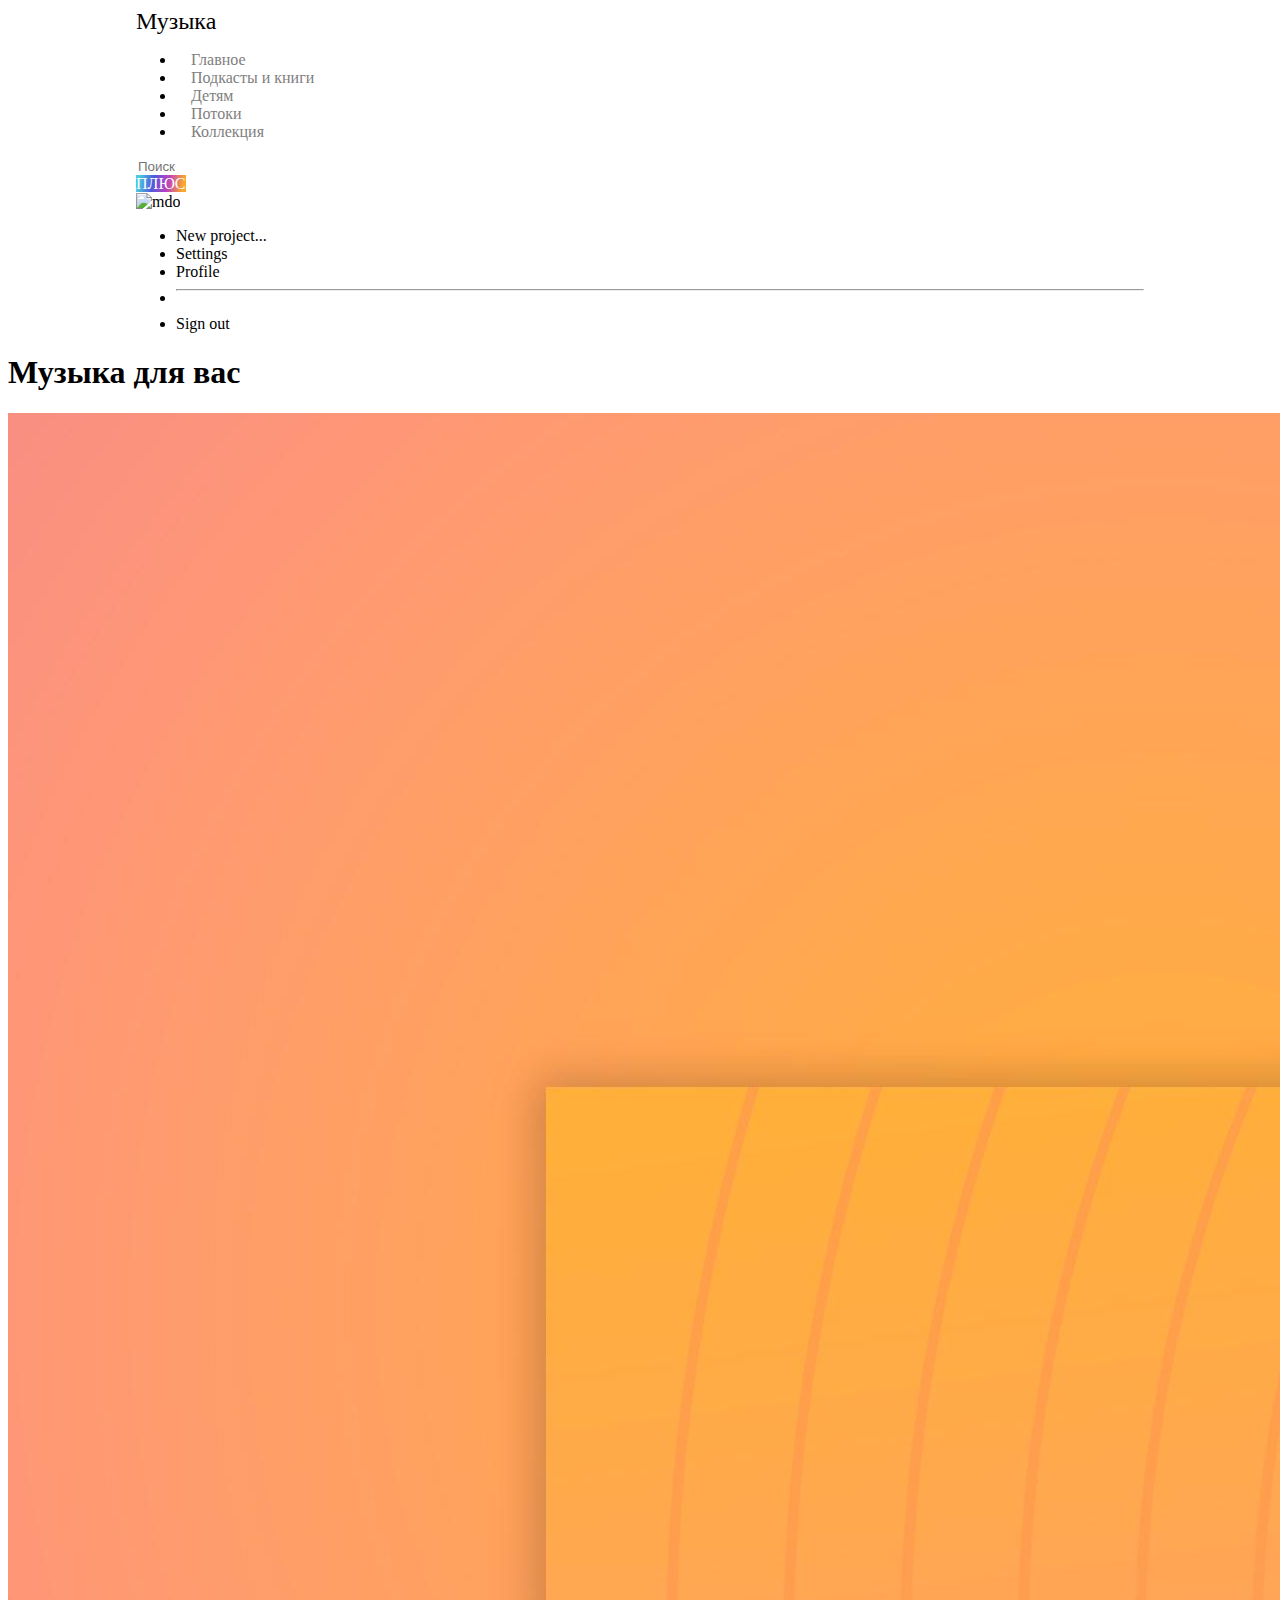
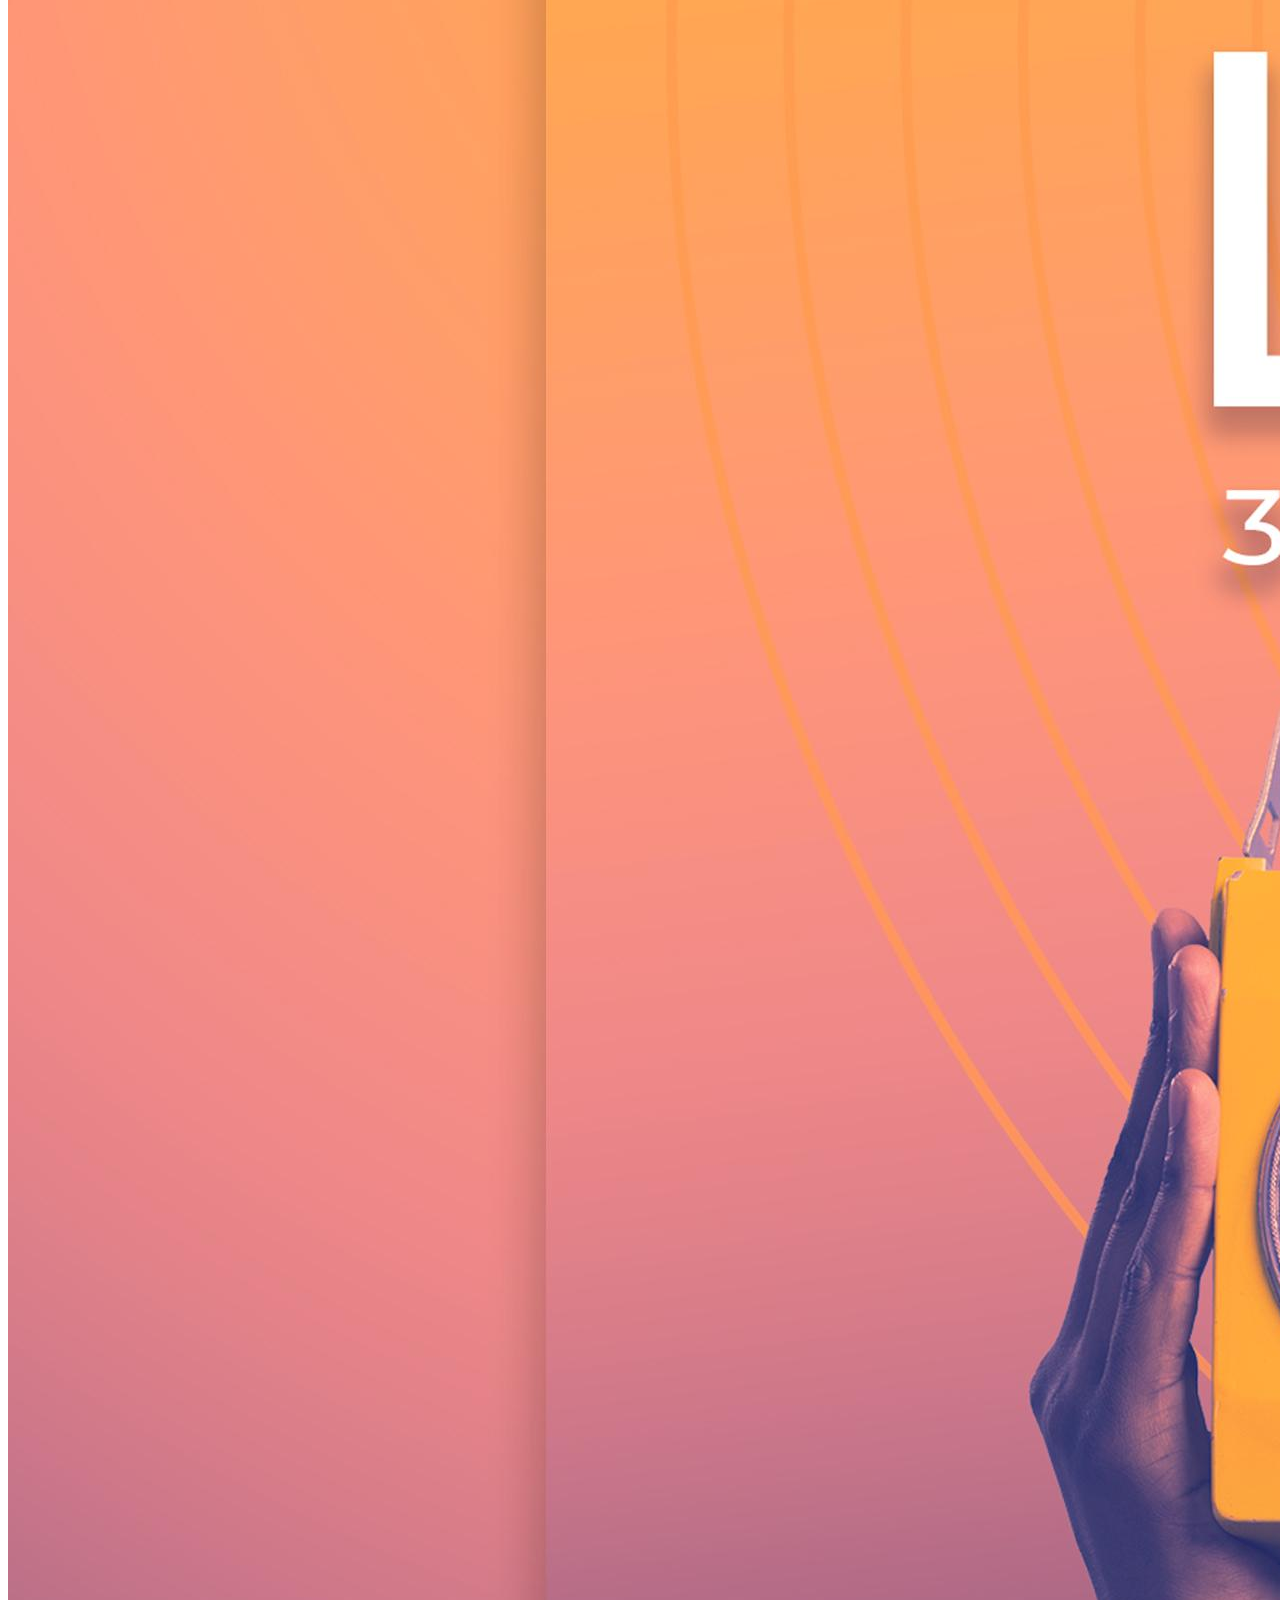
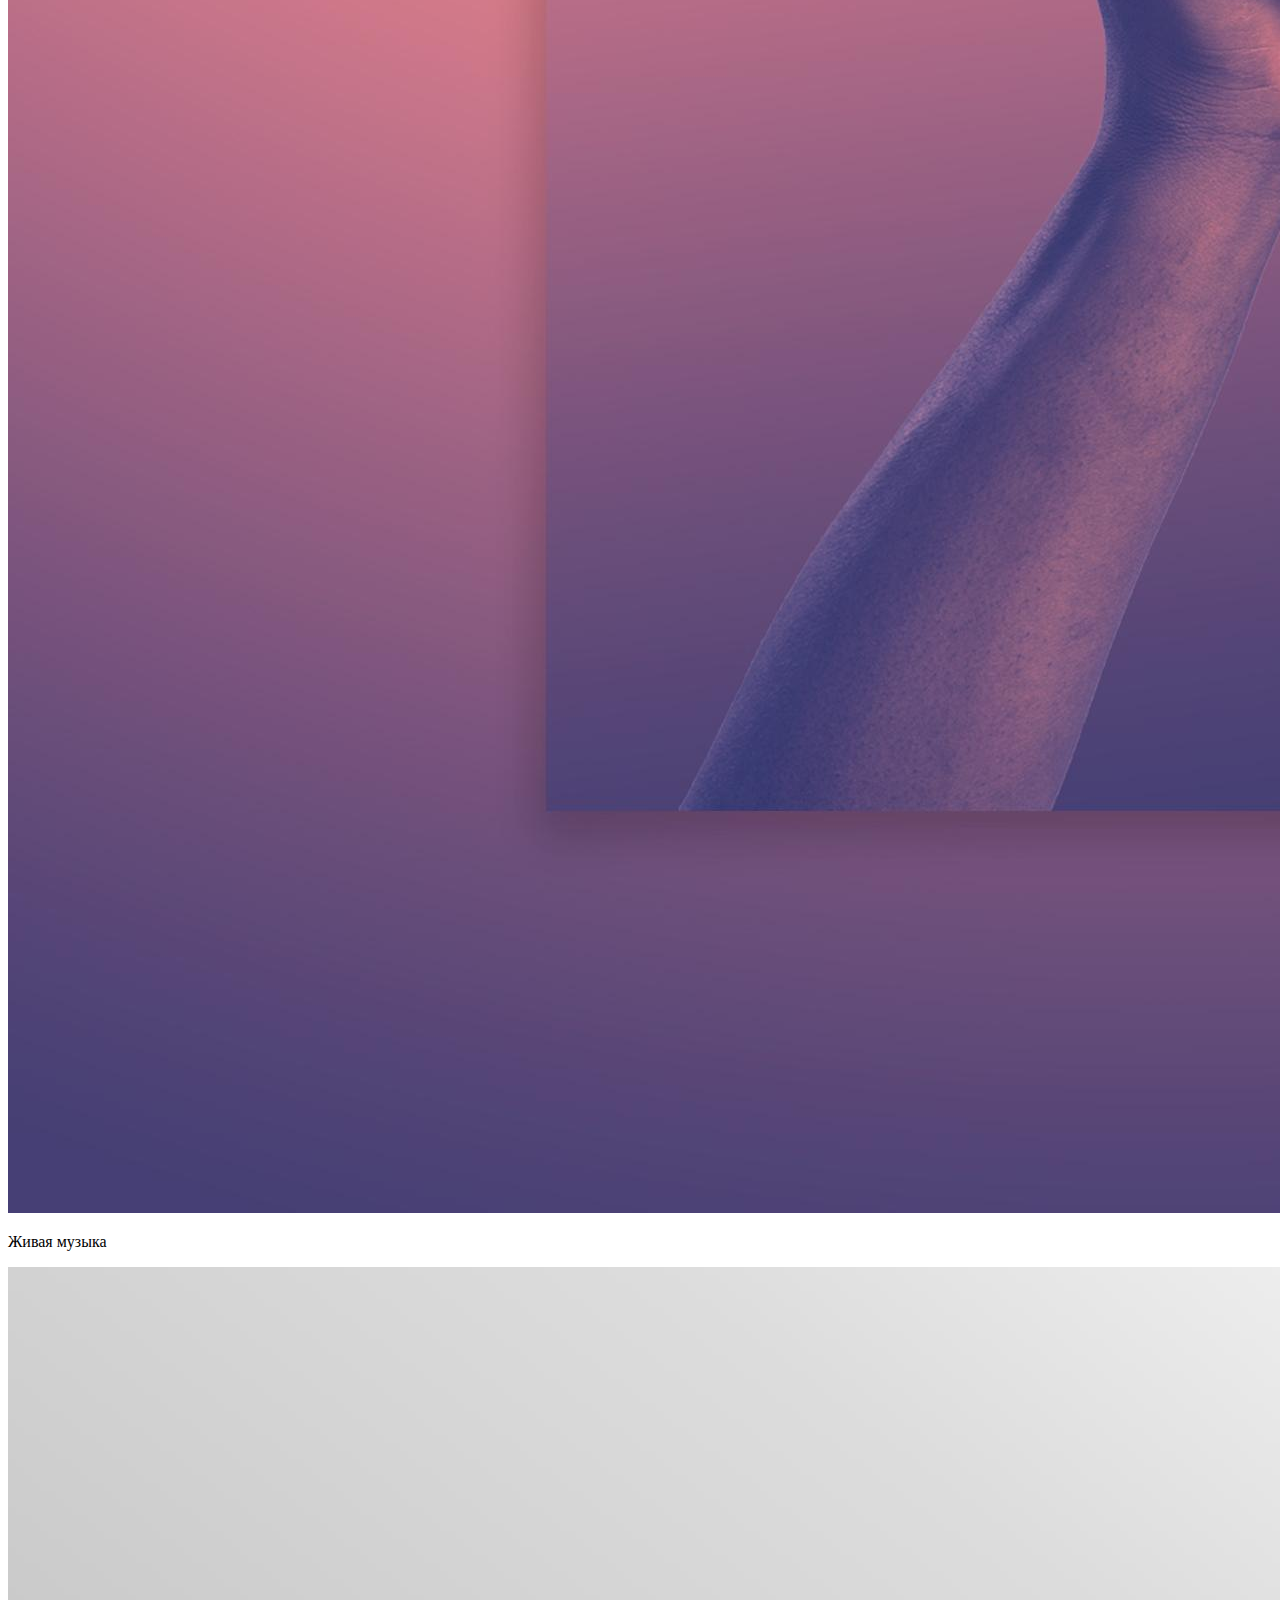
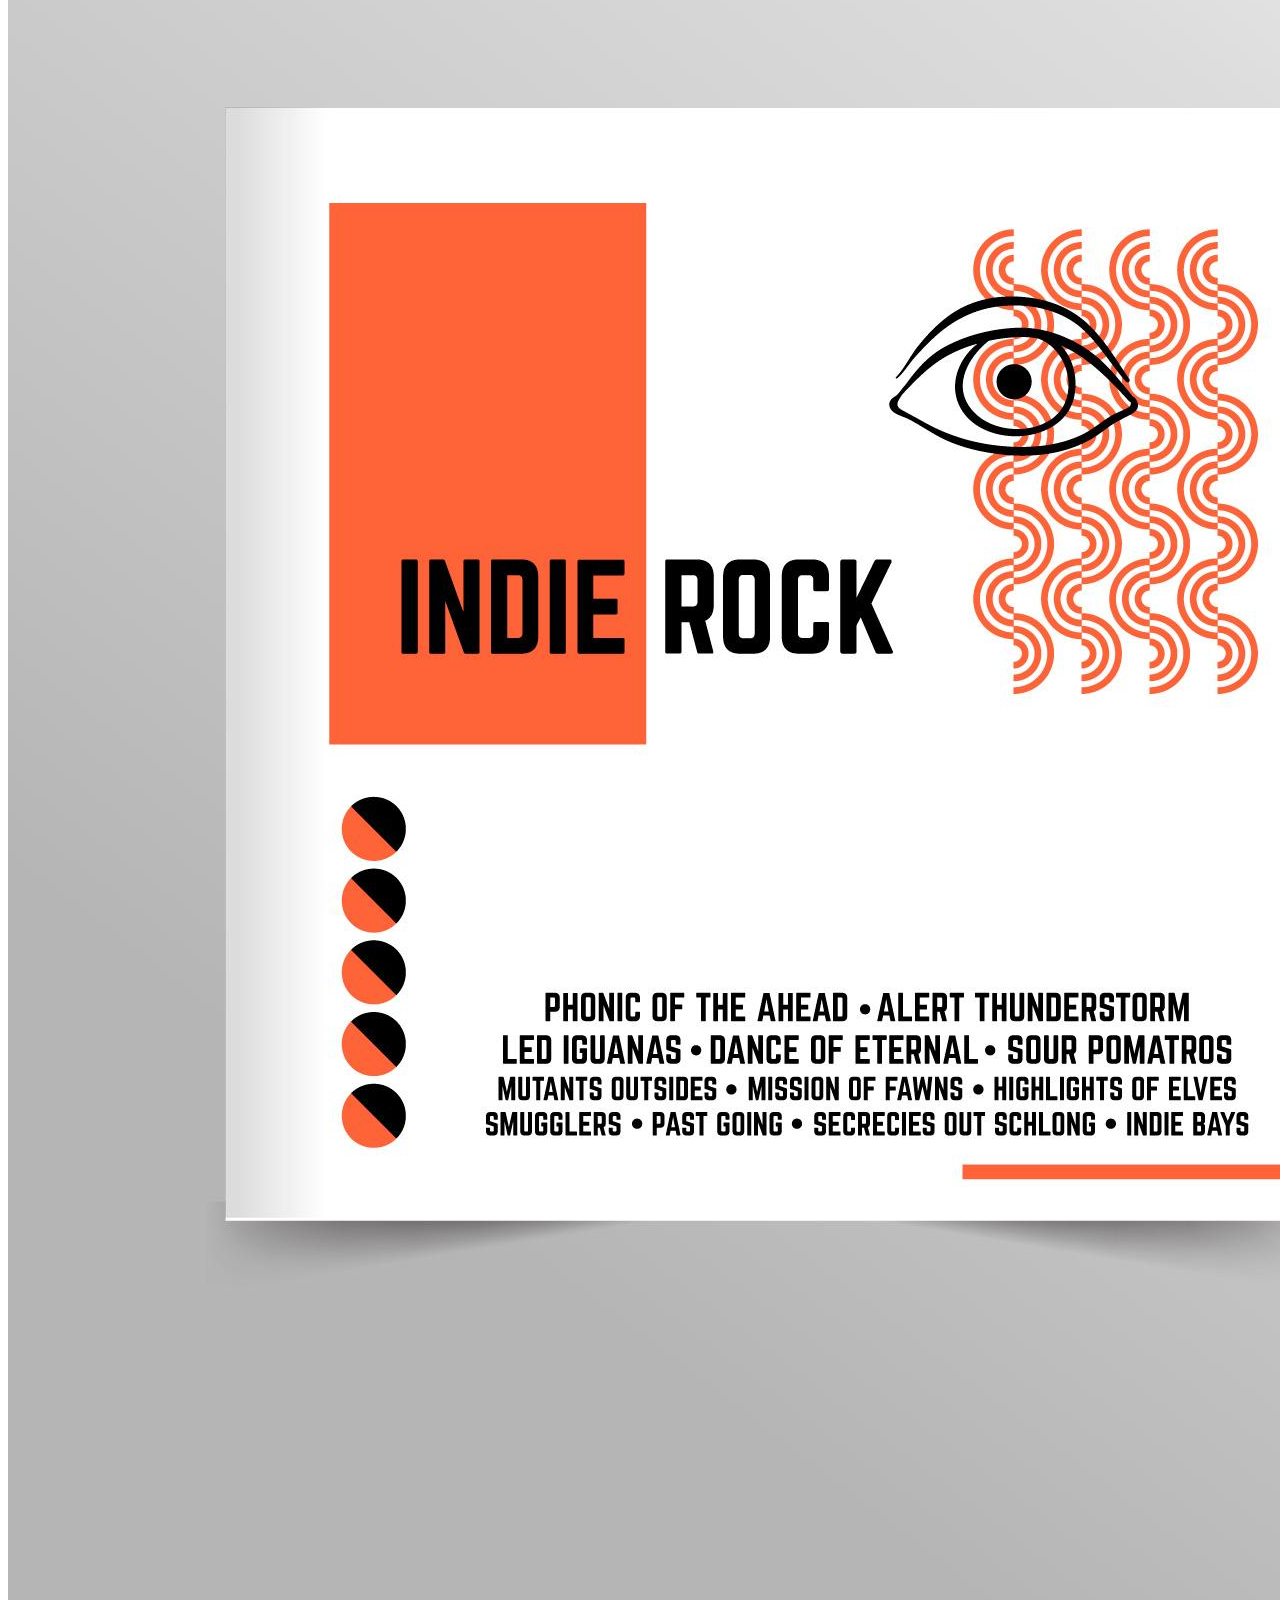
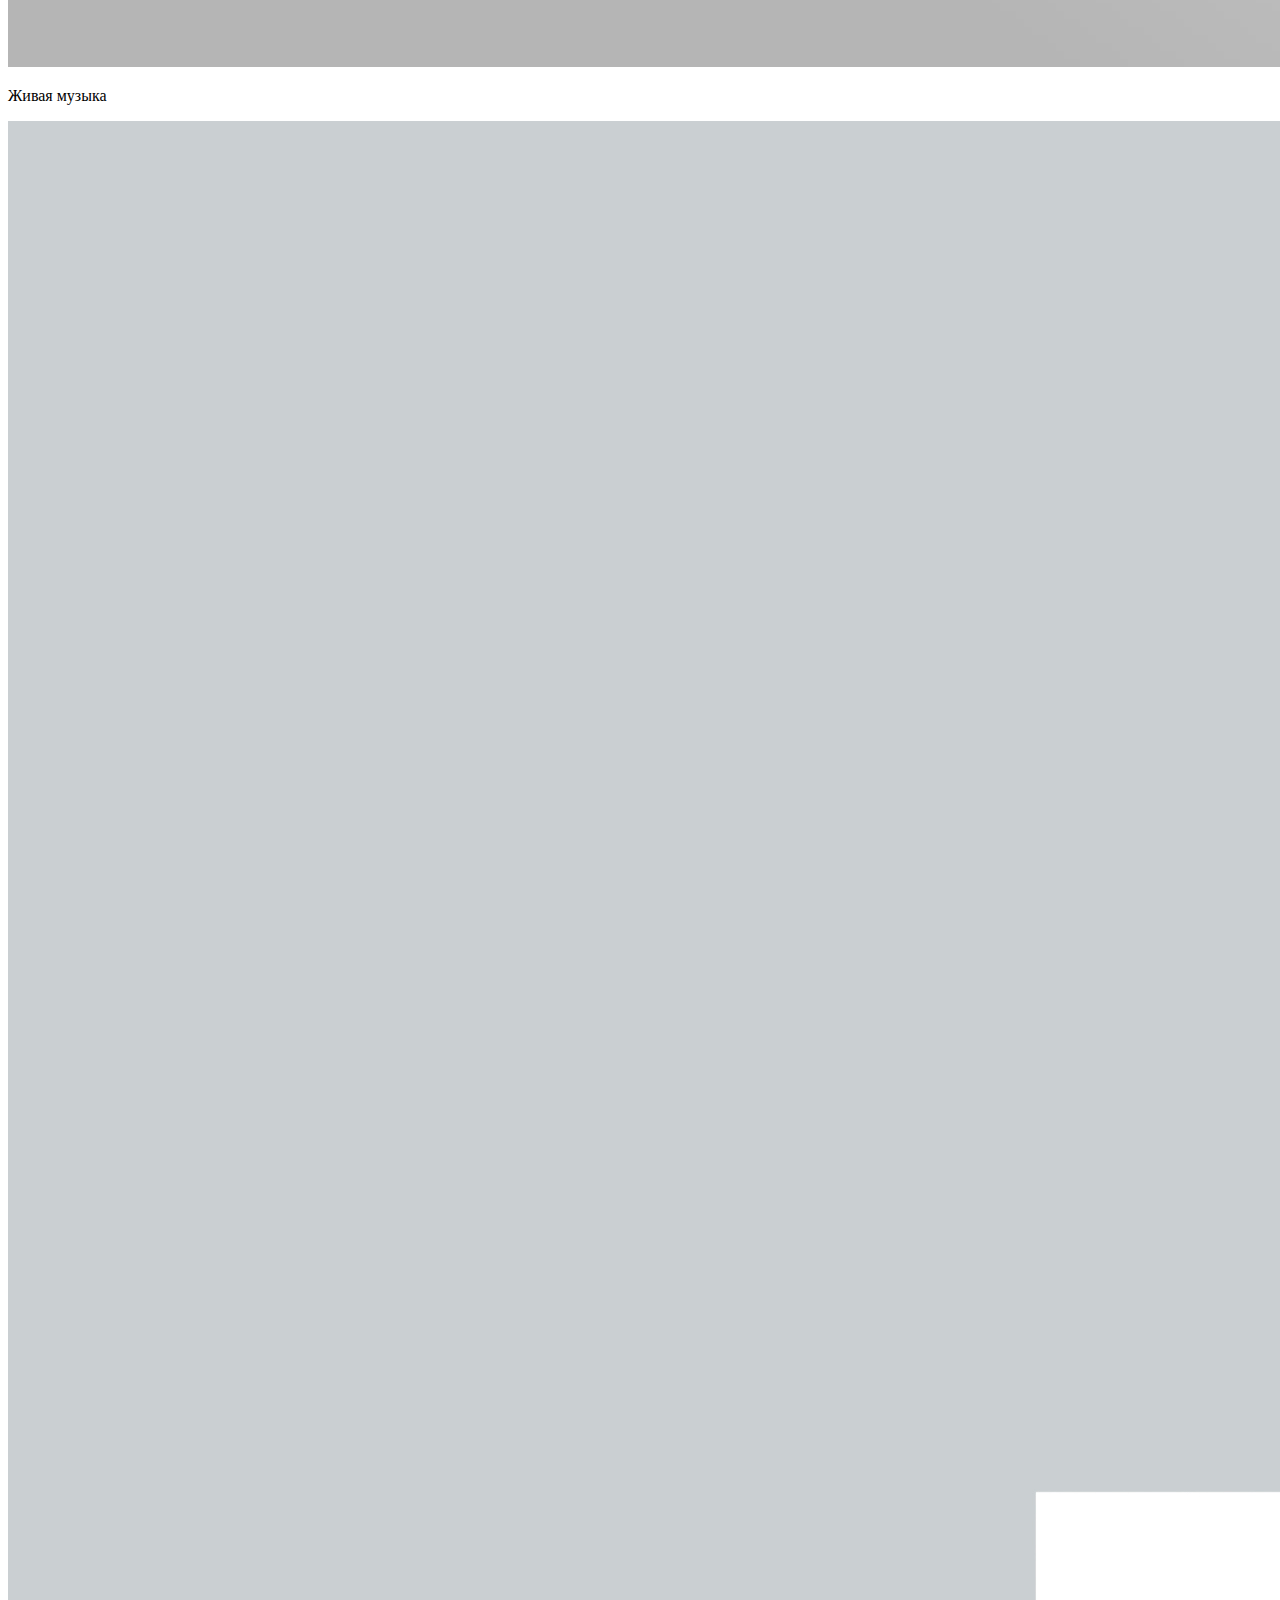
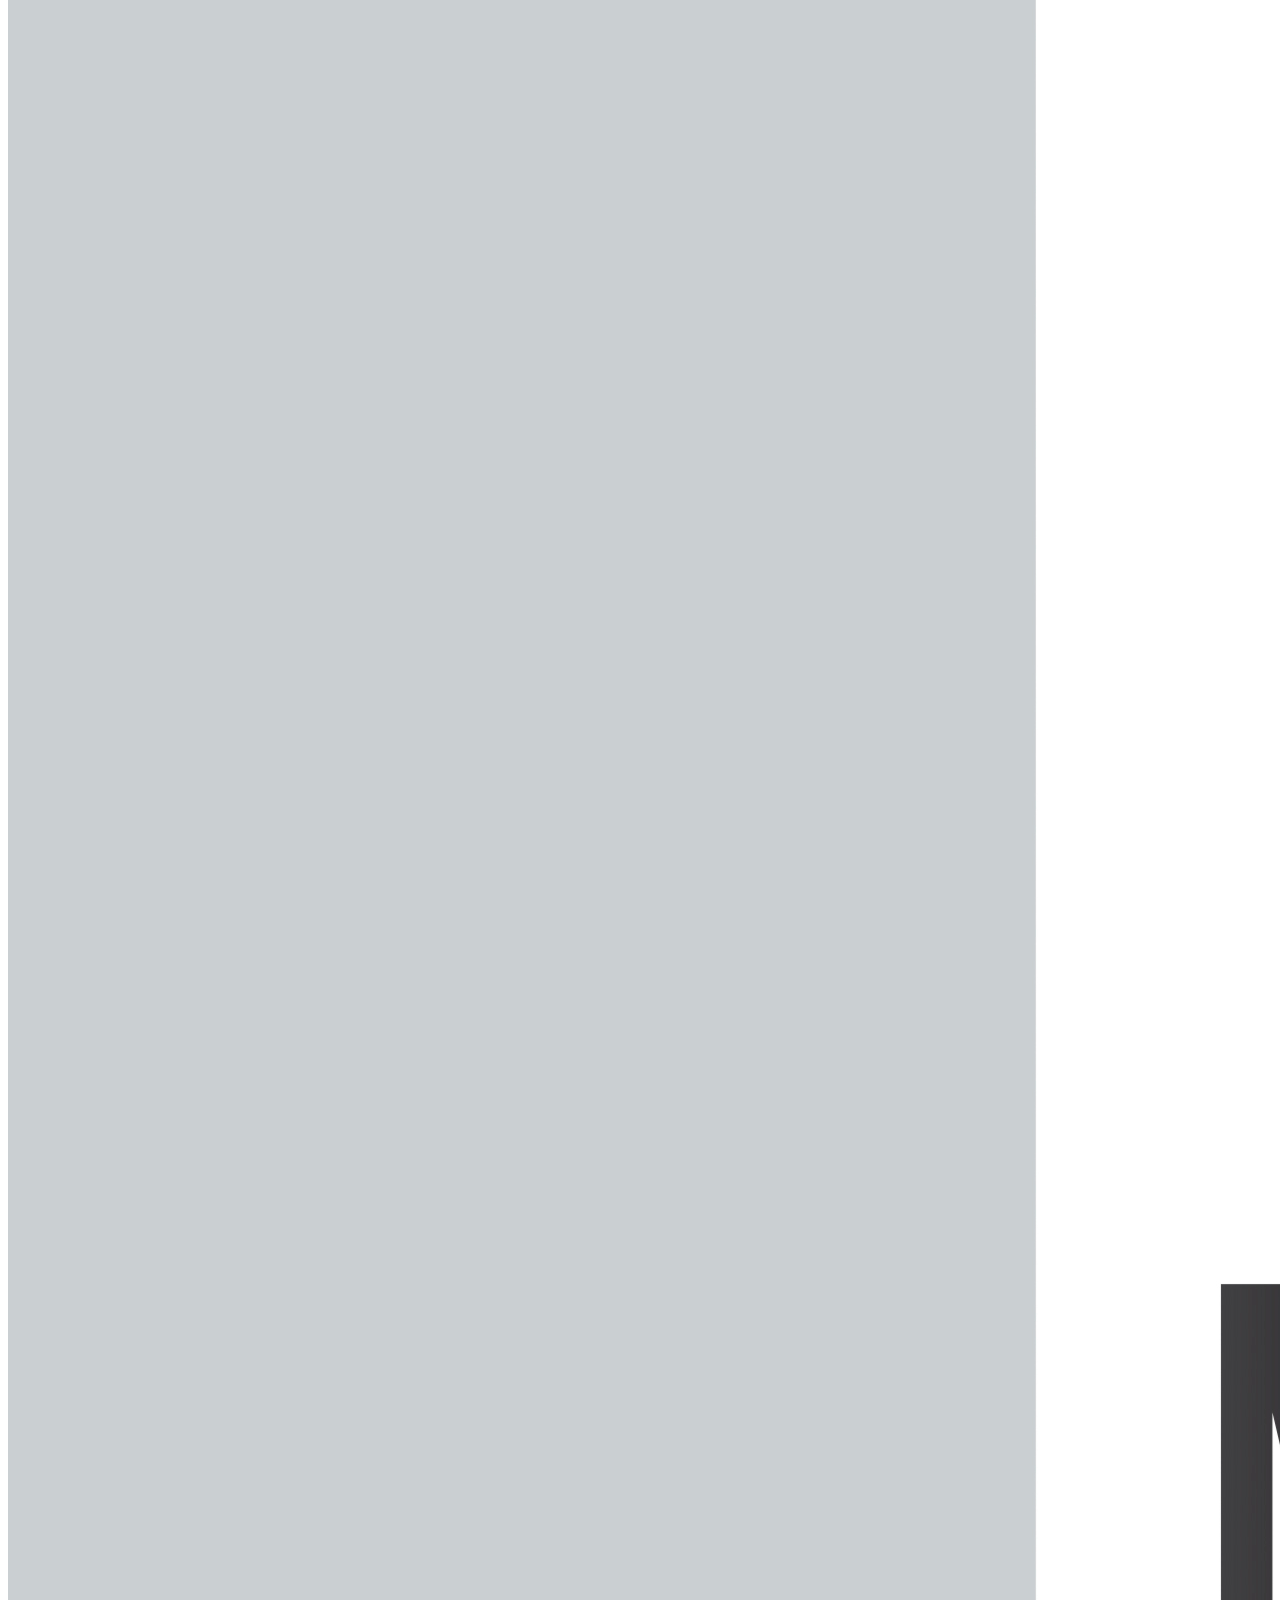
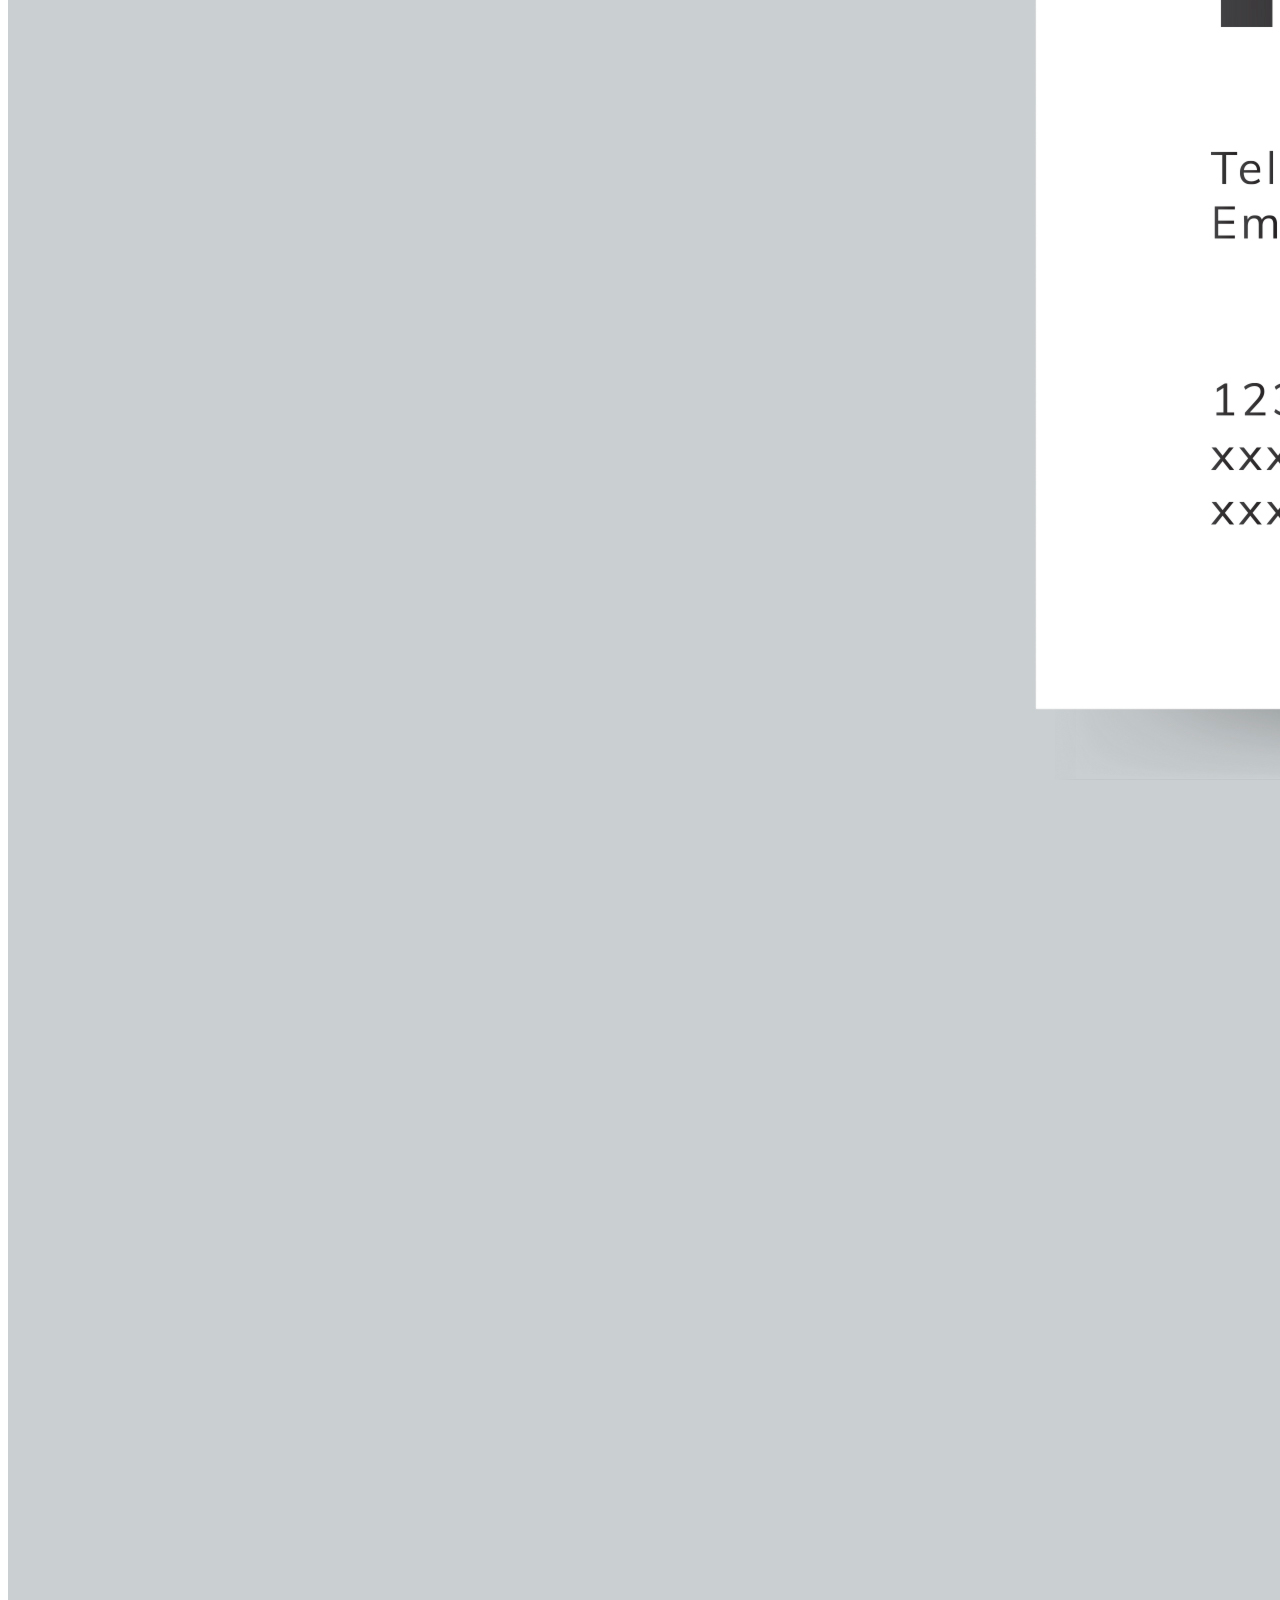
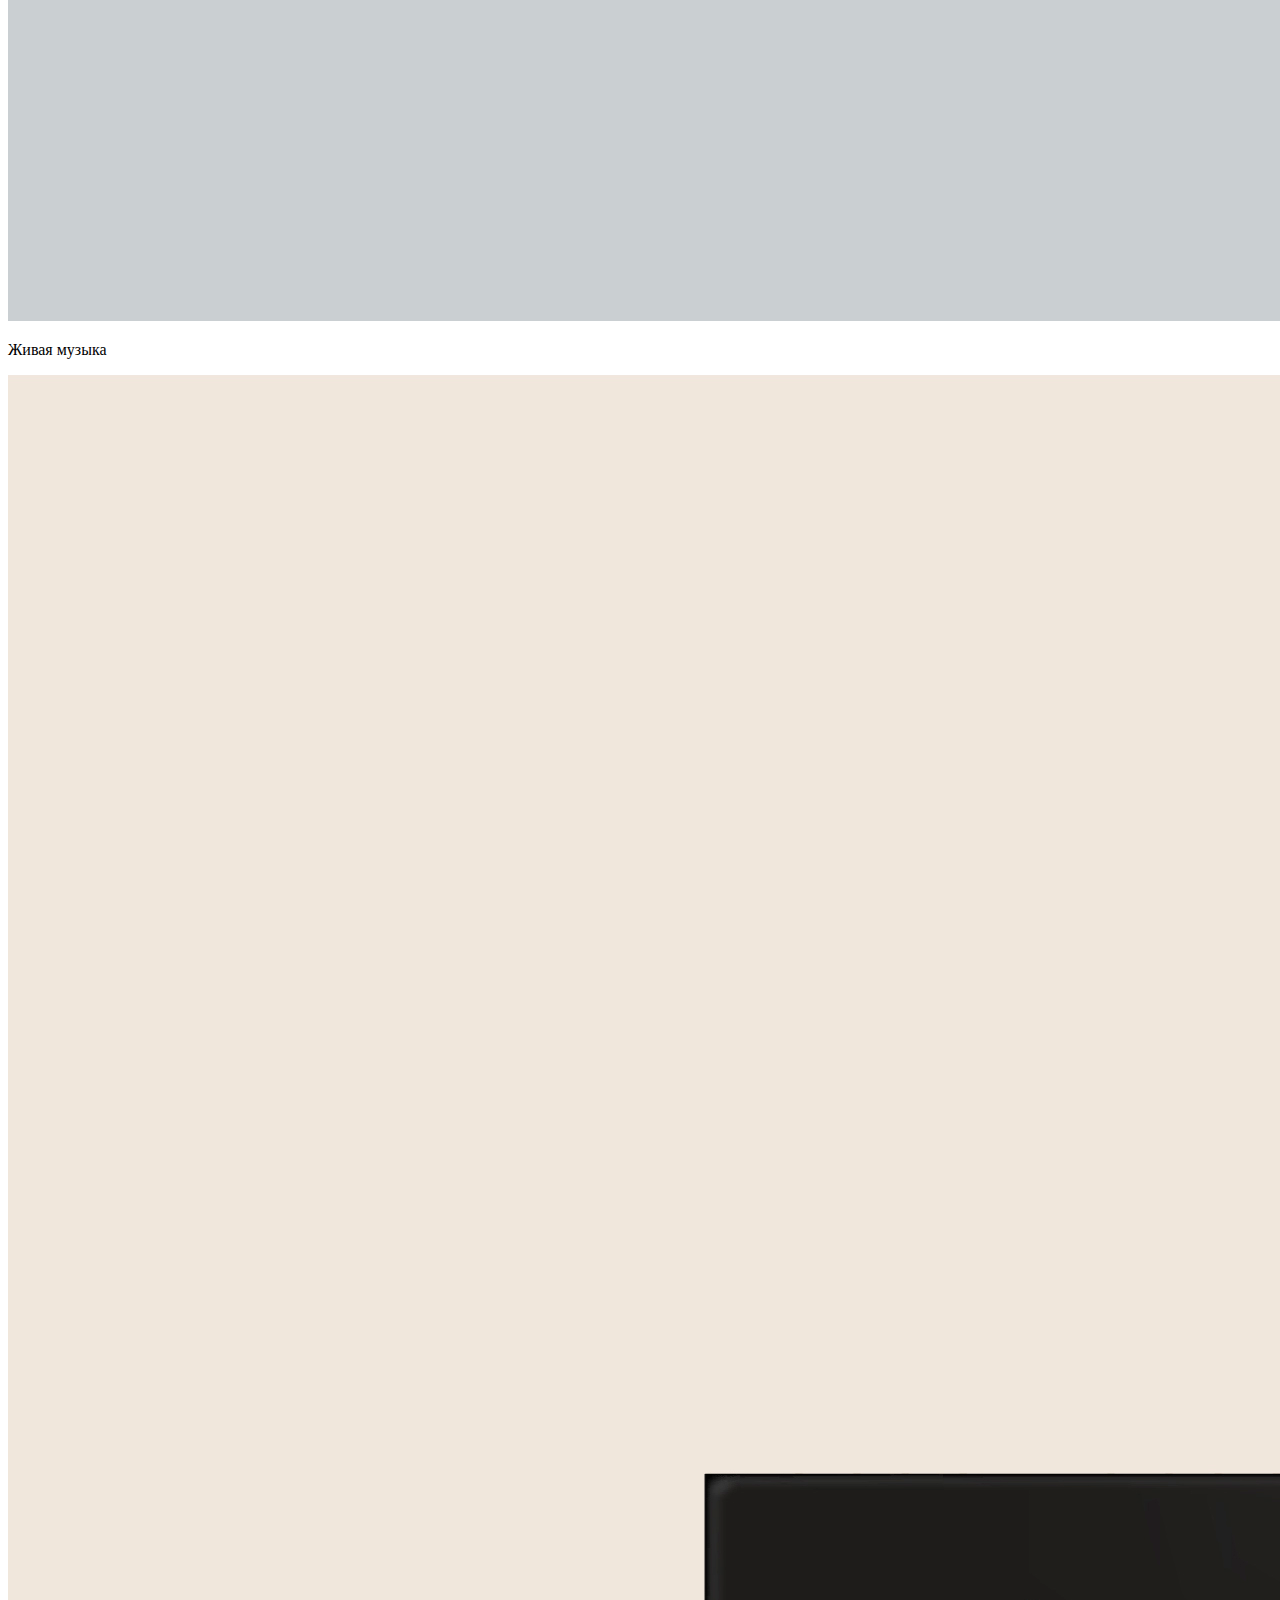
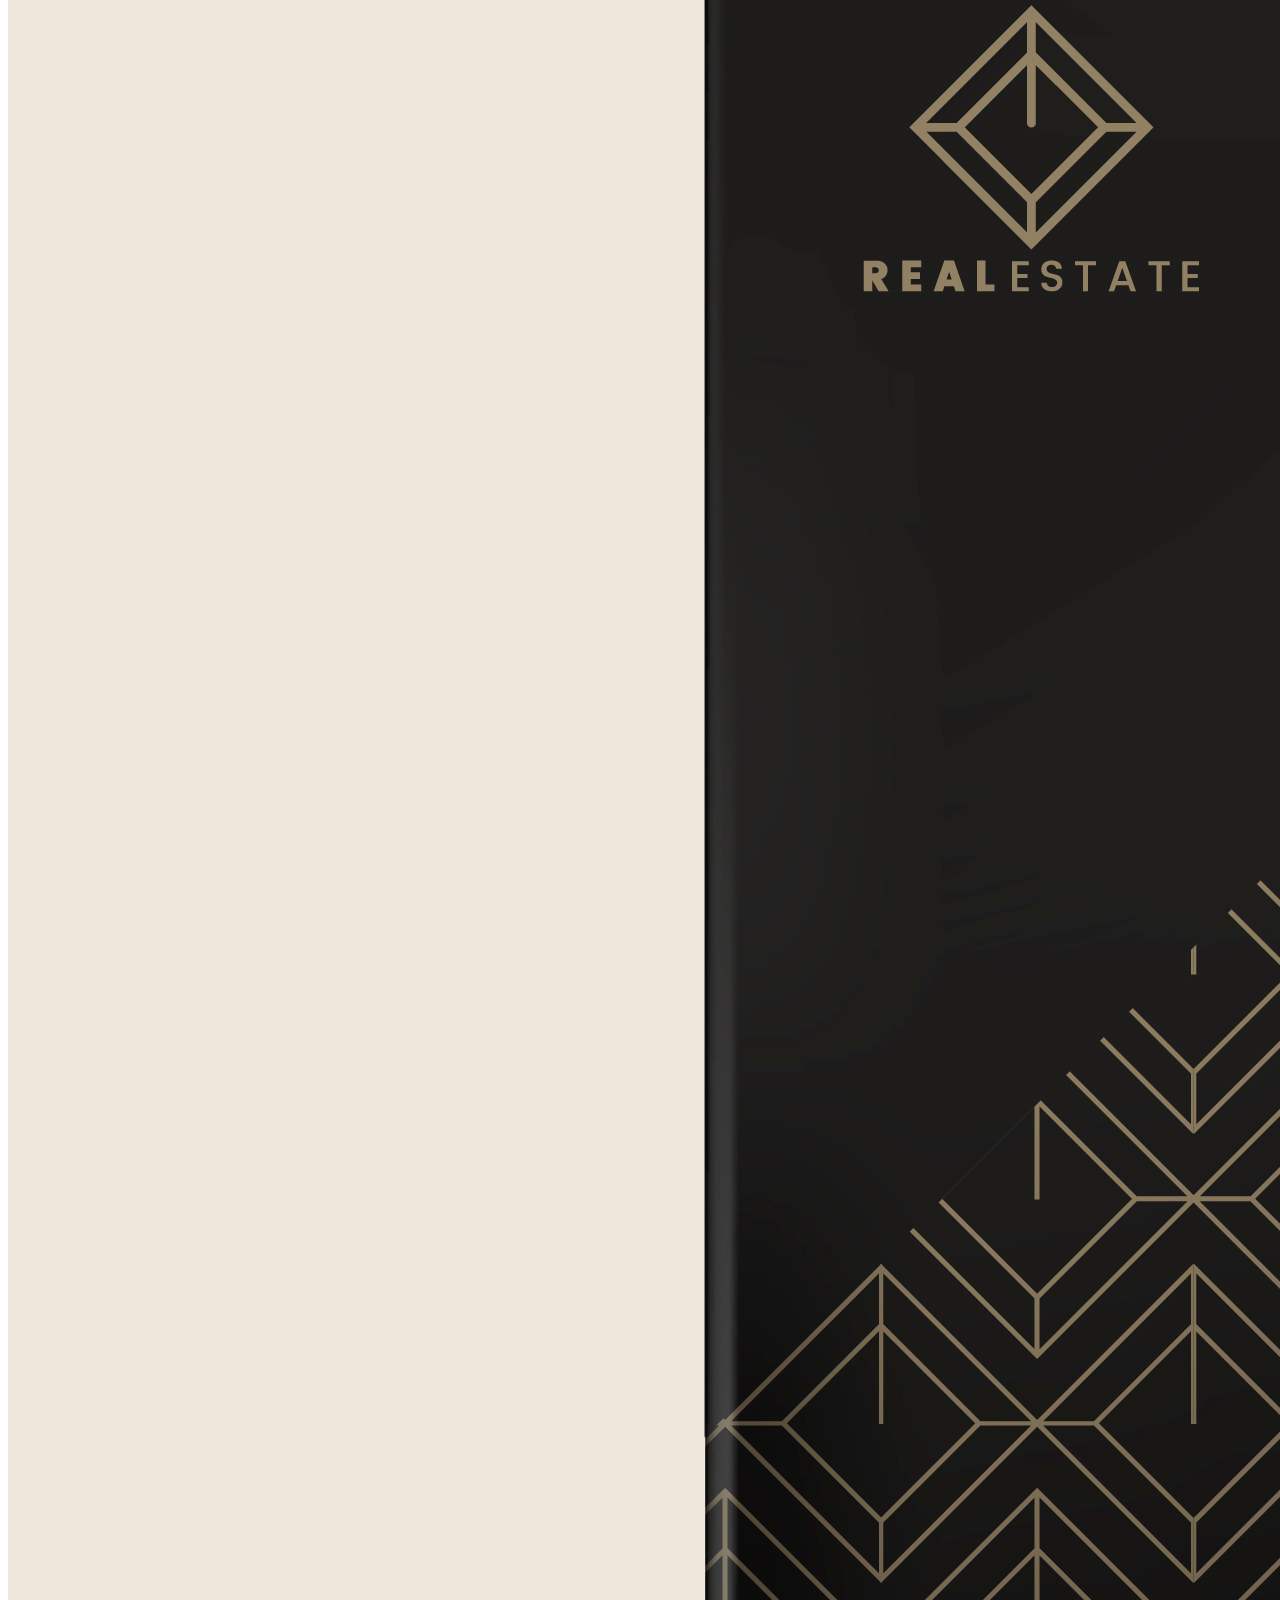
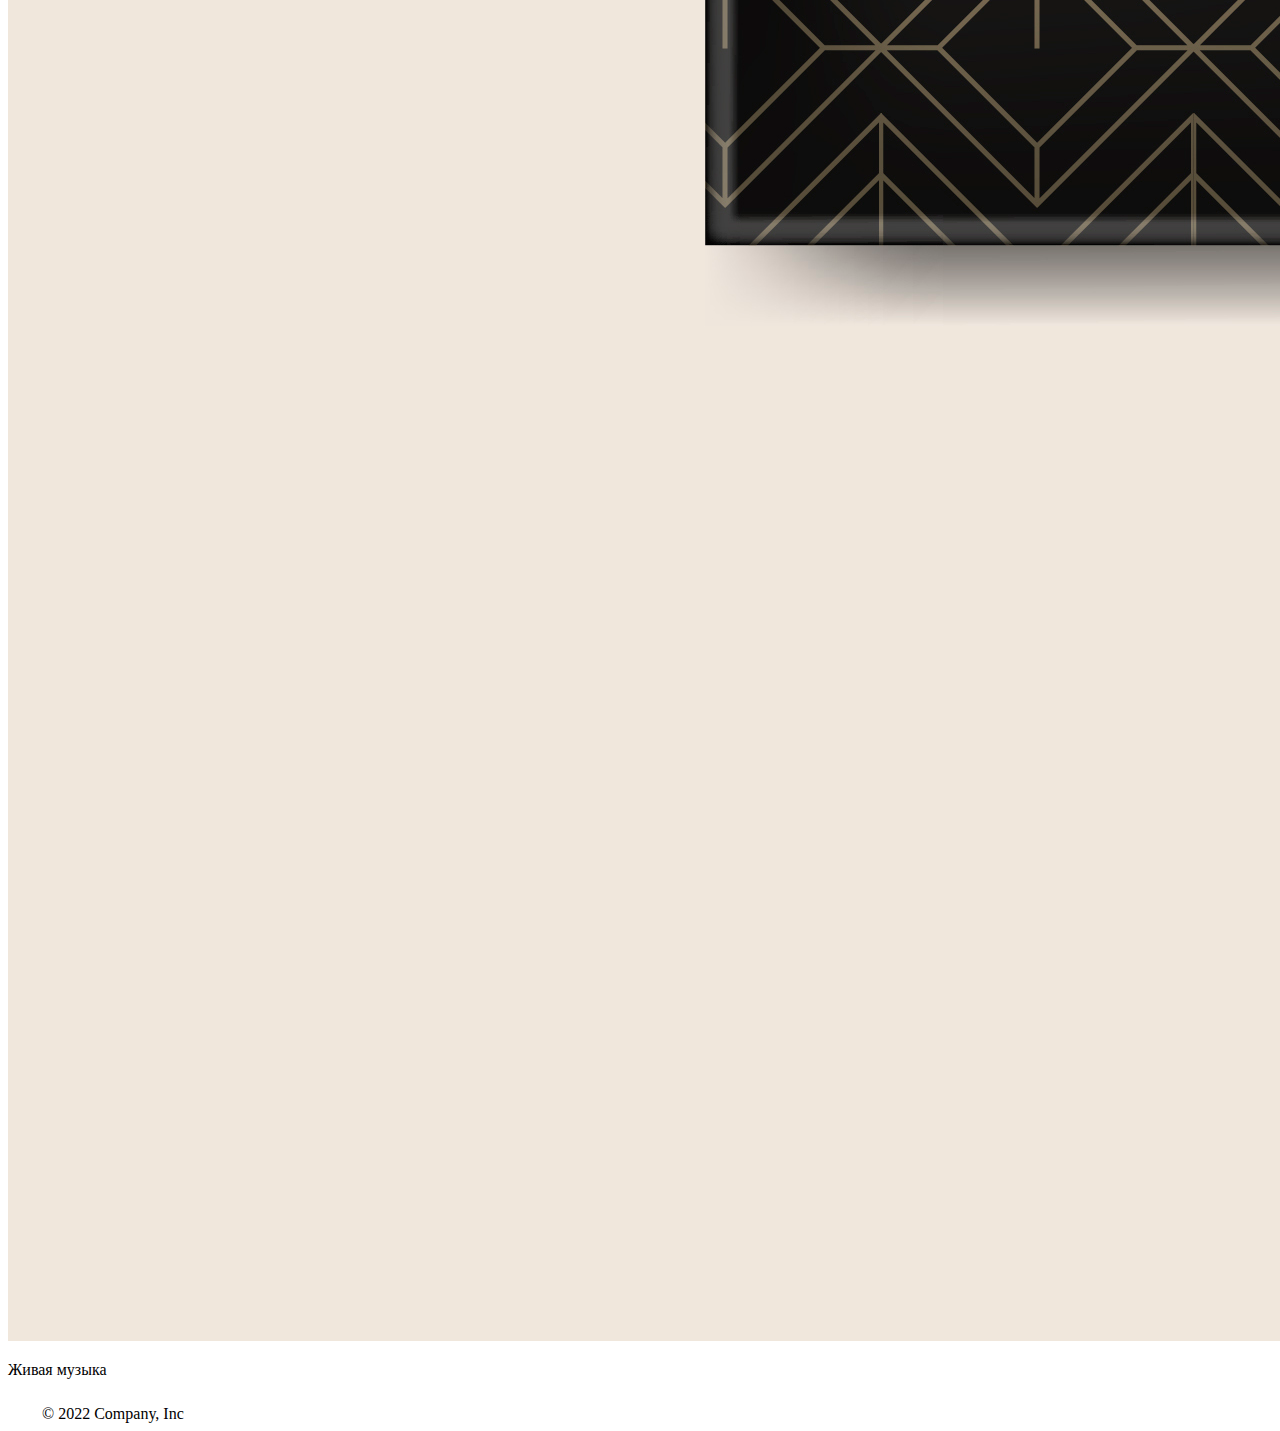
==== index.html @ 673eea02 "Creation" ====
<!DOCTYPE html>
<html lang="ru">
  <head>
    <meta charset="UTF-8">
    <meta http-equiv="X-UA-Compatible" content="IE=edge">
    <meta name="viewport" content="width=device-width, initial-scale=1.0">
    <title>Главная</title>
    <link href="https://cdn.jsdelivr.net/npm/bootstrap@5.3.0-alpha1/dist/css/bootstrap.min.css" rel="stylesheet" integrity="sha384-GLhlTQ8iRABdZLl6O3oVMWSktQOp6b7In1Zl3/Jr59b6EGGoI1aFkw7cmDA6j6gD" crossorigin="anonymous">
    <script defer src="https://cdn.jsdelivr.net/npm/bootstrap@5.3.0-alpha1/dist/js/bootstrap.bundle.min.js" integrity="sha384-w76AqPfDkMBDXo30jS1Sgez6pr3x5MlQ1ZAGC+nuZB+EYdgRZgiwxhTBTkF7CXvN" crossorigin="anonymous"></script>
    <link rel="stylesheet" href="css/style.css">
  </head>
  <body>
    <div class="wrapper">
      <header class="p-3 mb-3 border-bottom border-dark">
        <div class="container">
          <div class="d-flex flex-wrap align-items-center justify-content-center justify-content-lg-start">
            <a href="#" class="text-logo">Музыка</a>
            <ul class="nav col-12 col-lg-auto mb-2 justify-content-center mb-md-0">
              <li><a href="#" class="nav-link px-2">Главное</a></li>
              <li><a href="#" class="nav-link px-2">Подкасты и книги</a></li>
              <li><a href="#" class="nav-link px-2">Детям</a></li>
              <li><a href="#" class="nav-link px-2">Потоки</a></li>
              <li><a href="#" class="nav-link px-2">Коллекция</a></li>
            </ul>
    
            <form class="col-12 col-lg-auto mb-3 mb-lg-0 ms-lg-30 search-form me-lg-auto" role="search">
              <input type="search" class="form-control" placeholder="Поиск" aria-label="Search">
            </form>
            <span class="plus-badge badge rounded-pill bg-secondary me-2">
              <a href="#">ПЛЮС</a>
            </span>
            <div class="dropdown text-end">
              <a href="#" class="d-block link-dark text-decoration-none" data-bs-toggle="dropdown" aria-expanded="false">
                <img src="https://github.com/mdo.png" alt="mdo" width="40" height="40" class="rounded-circle">
              </a>
              <ul class="dropdown-menu text-small">
                <li><a class="dropdown-item" href="#">New project...</a></li>
                <li><a class="dropdown-item" href="#">Settings</a></li>
                <li><a class="dropdown-item" href="#">Profile</a></li>
                <li><hr class="dropdown-divider"></li>
                <li><a class="dropdown-item" href="#">Sign out</a></li>
              </ul>
            </div>
          </div>
        </div>
      </header>
    </div>
    <main>
      <div class="container container_album">
        <h1 class="my-5">Музыка для вас</h1>
        <div class="row">
          <div class="col">
            <a href="html/album.html">
              <div class="card card_album">
                <img src="assets/10604877_4480691.jpg" class="card-img-top" alt="...">
                <div class="card-body">
                  <p class="card-text">Живая музыка</p>
                </div>
              </div>
            </a>
          </div>
          <div class="col">
            <a href="html/album.html">
              <div class="card card_album">
                <img src="assets/13405453_5231938.jpg" class="card-img-top" alt="...">
                <div class="card-body">
                  <p class="card-text">Живая музыка</p>
                </div>
              </div>
            </a>
          </div>
          <div class="col">
            <a href="html/album.html">
              <div class="card card_album">
                <img src="assets/3384951_57947.jpg" class="card-img-top" alt="...">
                <div class="card-body">
                  <p class="card-text">Живая музыка</p>
                </div>
              </div>
            </a>
          </div>
          <div class="col">
            <a href="html/album.html">
              <div class="card card_album">
                <img src="assets/3600979_66981.jpg" class="card-img-top" alt="...">
                <div class="card-body">
                  <p class="card-text">Живая музыка</p>
                </div>
              </div>
            </a>
          </div>
        </div>
      </div>
    </main>
    <footer class="d-flex flex-wrap justify-content-between align-items-center py-3 my-4 border-top">
      <div class="col-md-4 d-flex align-items-center">
        <a href="/" class="mb-3 me-2 mb-md-0 text-muted text-decoration-none lh-1">
          <svg class="bi" width="30" height="24"><use xlink:href="#bootstrap"></use></svg>
        </a>
        <span class="mb-3 mb-md-0 text-muted">© 2022 Company, Inc</span>
      </div>
    </footer>
  </body>
</html>
---- css/style.css ----
.wrapper{
  margin: 0 auto;
  padding: 0 10vw;
}
button{
  padding: 0;
  border: none;
  font: inherit;
  color: inherit;
  background-color: transparent;
  cursor: pointer;
}
a{
  text-decoration: none;
  color: #000000;
}
.nav li a{
  margin-left: 15px;
  margin-right: 15px;
  color: gray;
}
.nav-link:hover{
  color: #ffcc00;
}
.nav-link:active{
  color: #fc363b;
}
.nav-link:focus{
  color: #fc363b;
}
.text-logo{
  text-decoration: none;
  color: #000000;
  font-size: 24px;
}
input[type="search"]{
  border: none;
}
.plus-badge{
  background: linear-gradient(101.67deg,
  #48cce0 7.24%,
  #505add 34.12%,
  #be40c0 62.93%,
  #fba82b 92.22%);
}
.plus-badge a{
  color: white;
  text-decoration: none;
}
.card_album{
  cursor: pointer;
}
.card_album:hover{
  outline: #ffcc00 solid 2px;
}
.track{
  display: flex;
  gap: 5px;
}
.track_info{
  display: flex;
  flex-direction: column;
}
.author{
  font-size: 12px;
}
.time{
  display: flex;
  justify-content: center;
  align-items: center;
}
.list-group-item:hover{
  outline: #ffcc00 solid 2px;
  cursor: pointer;
  z-index: 1;
}
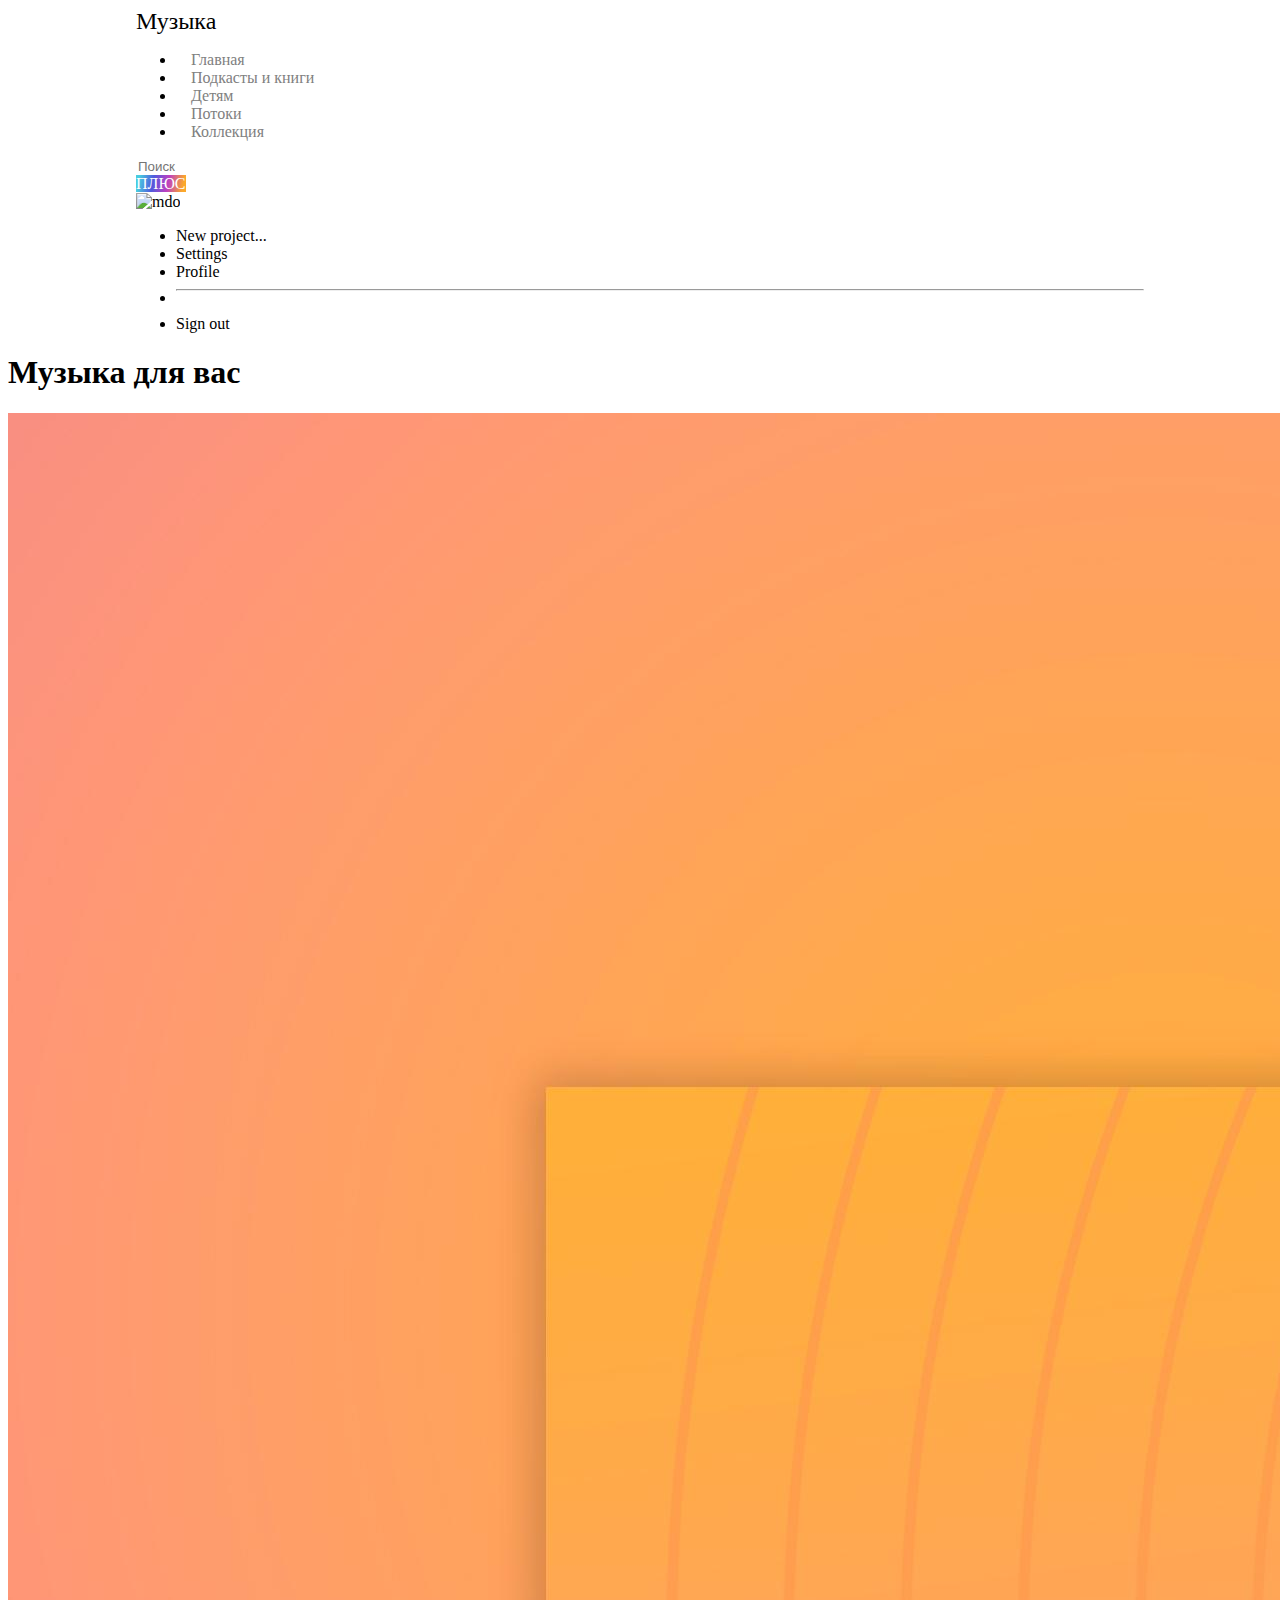
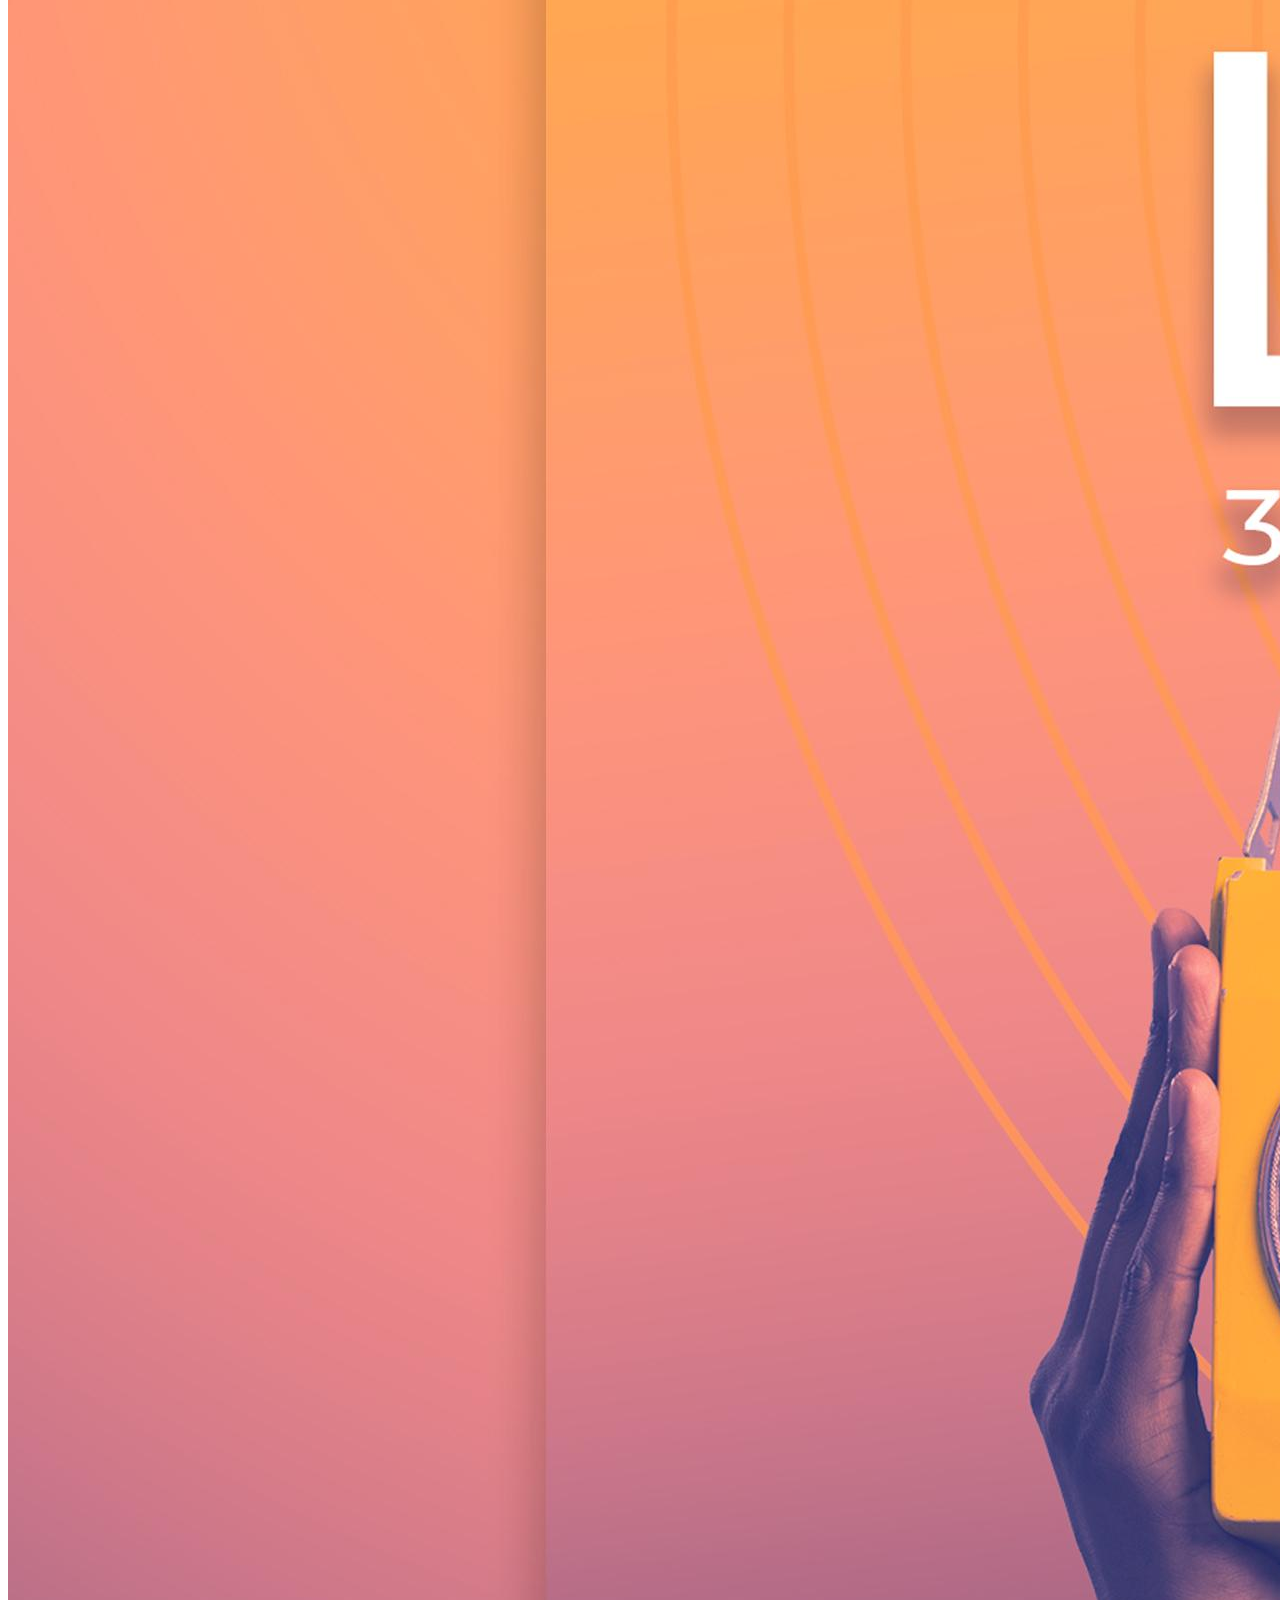
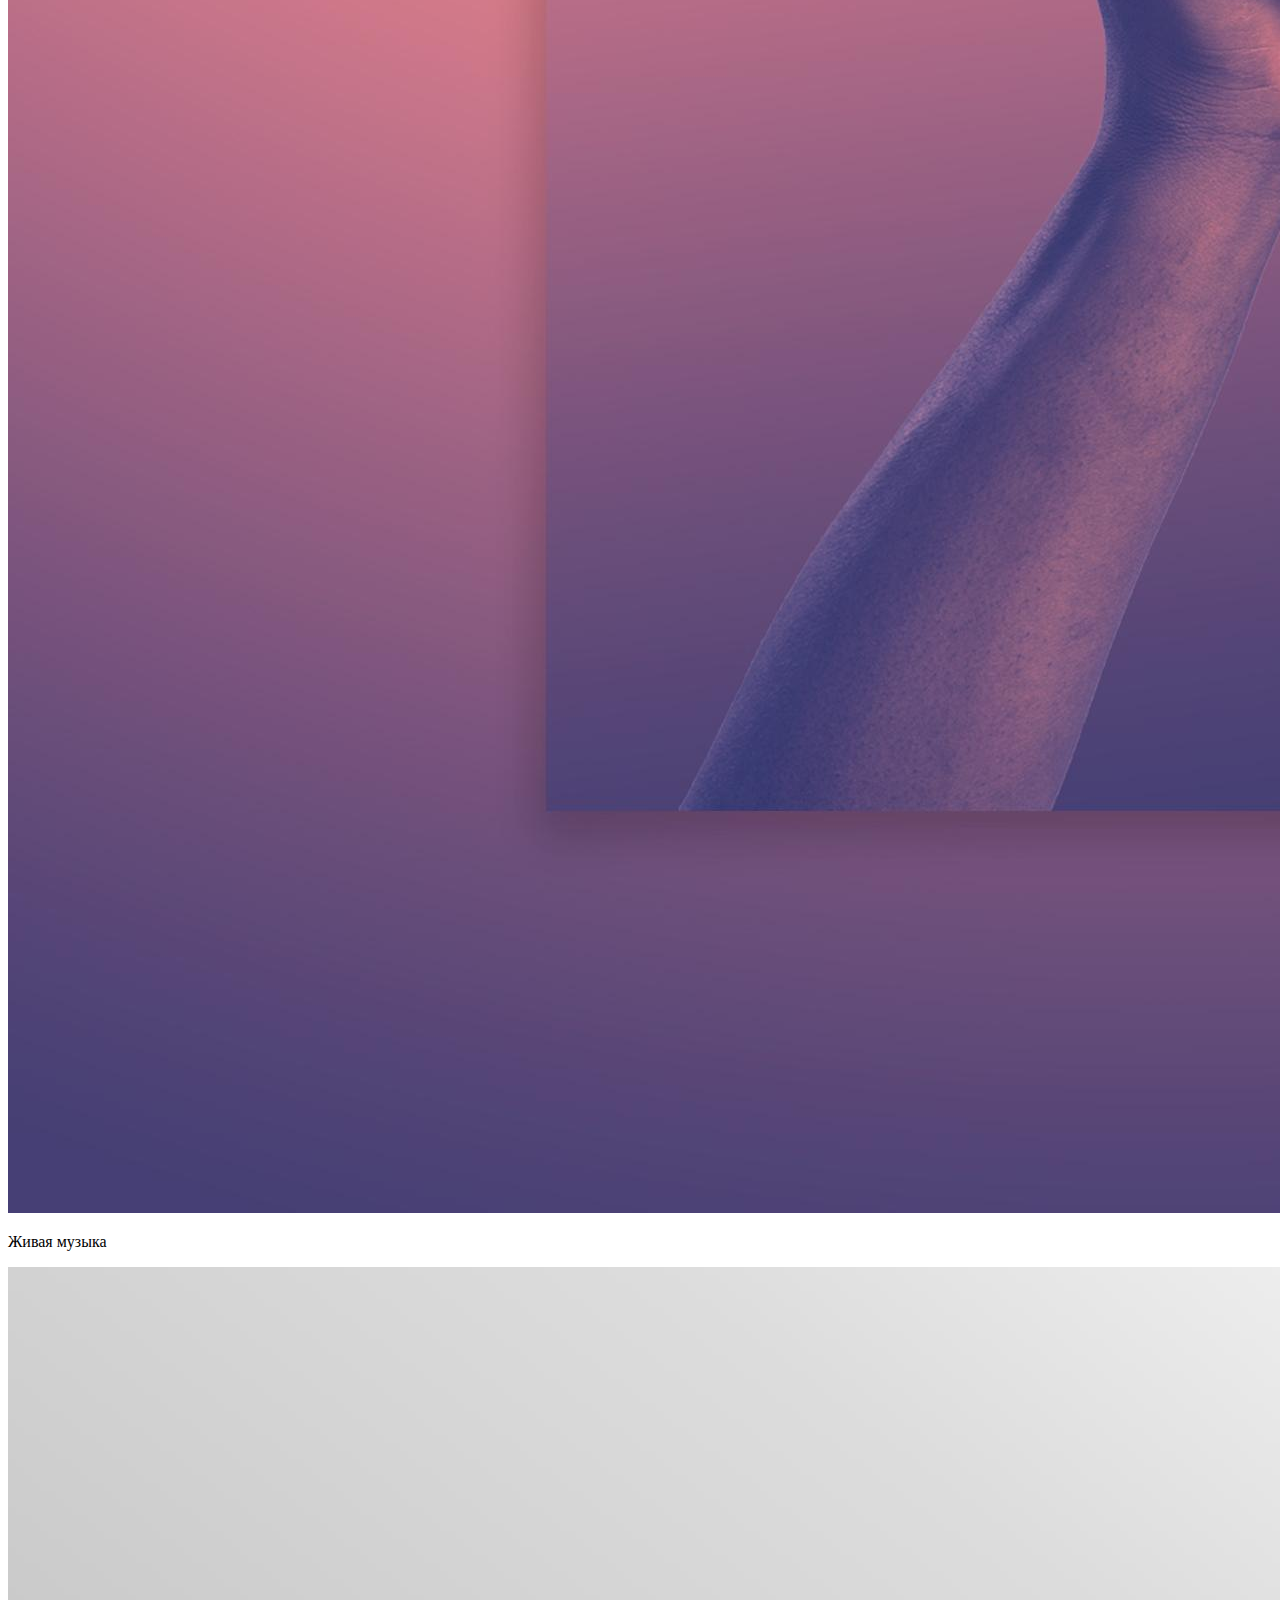
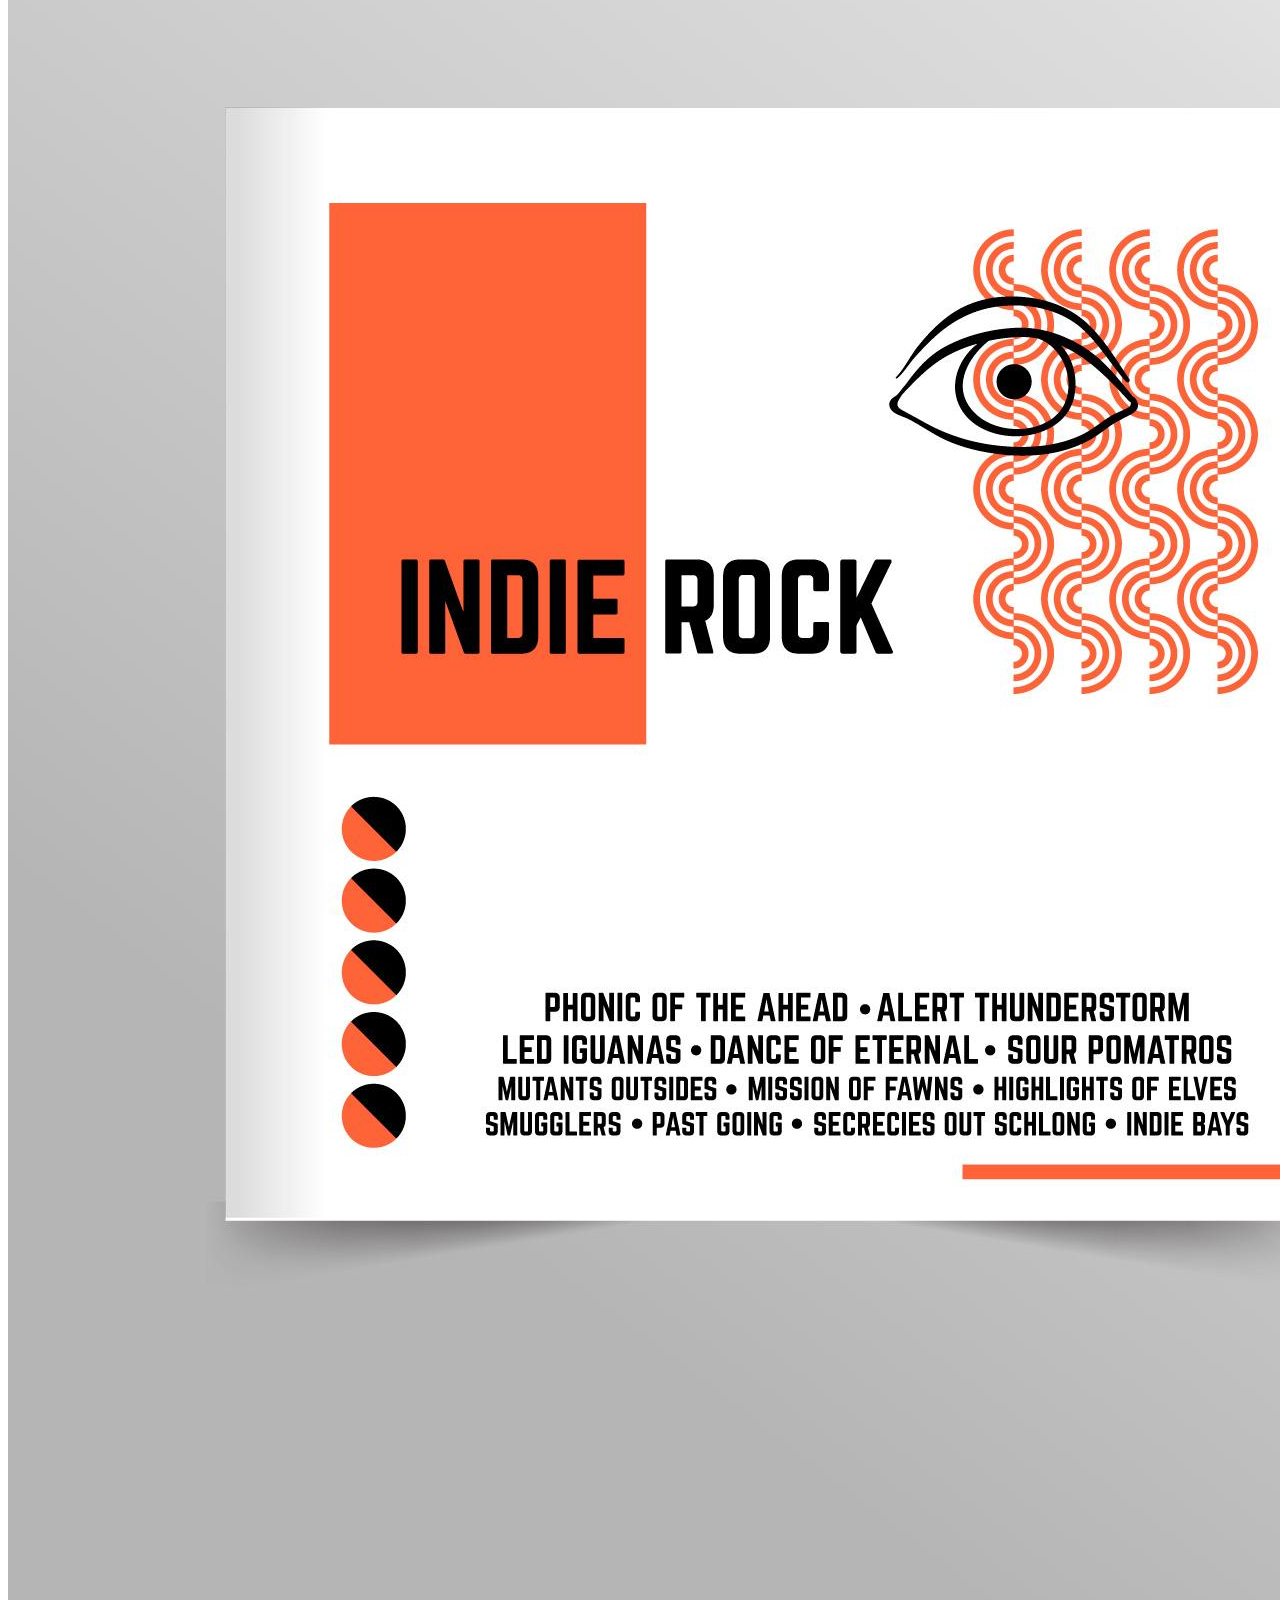
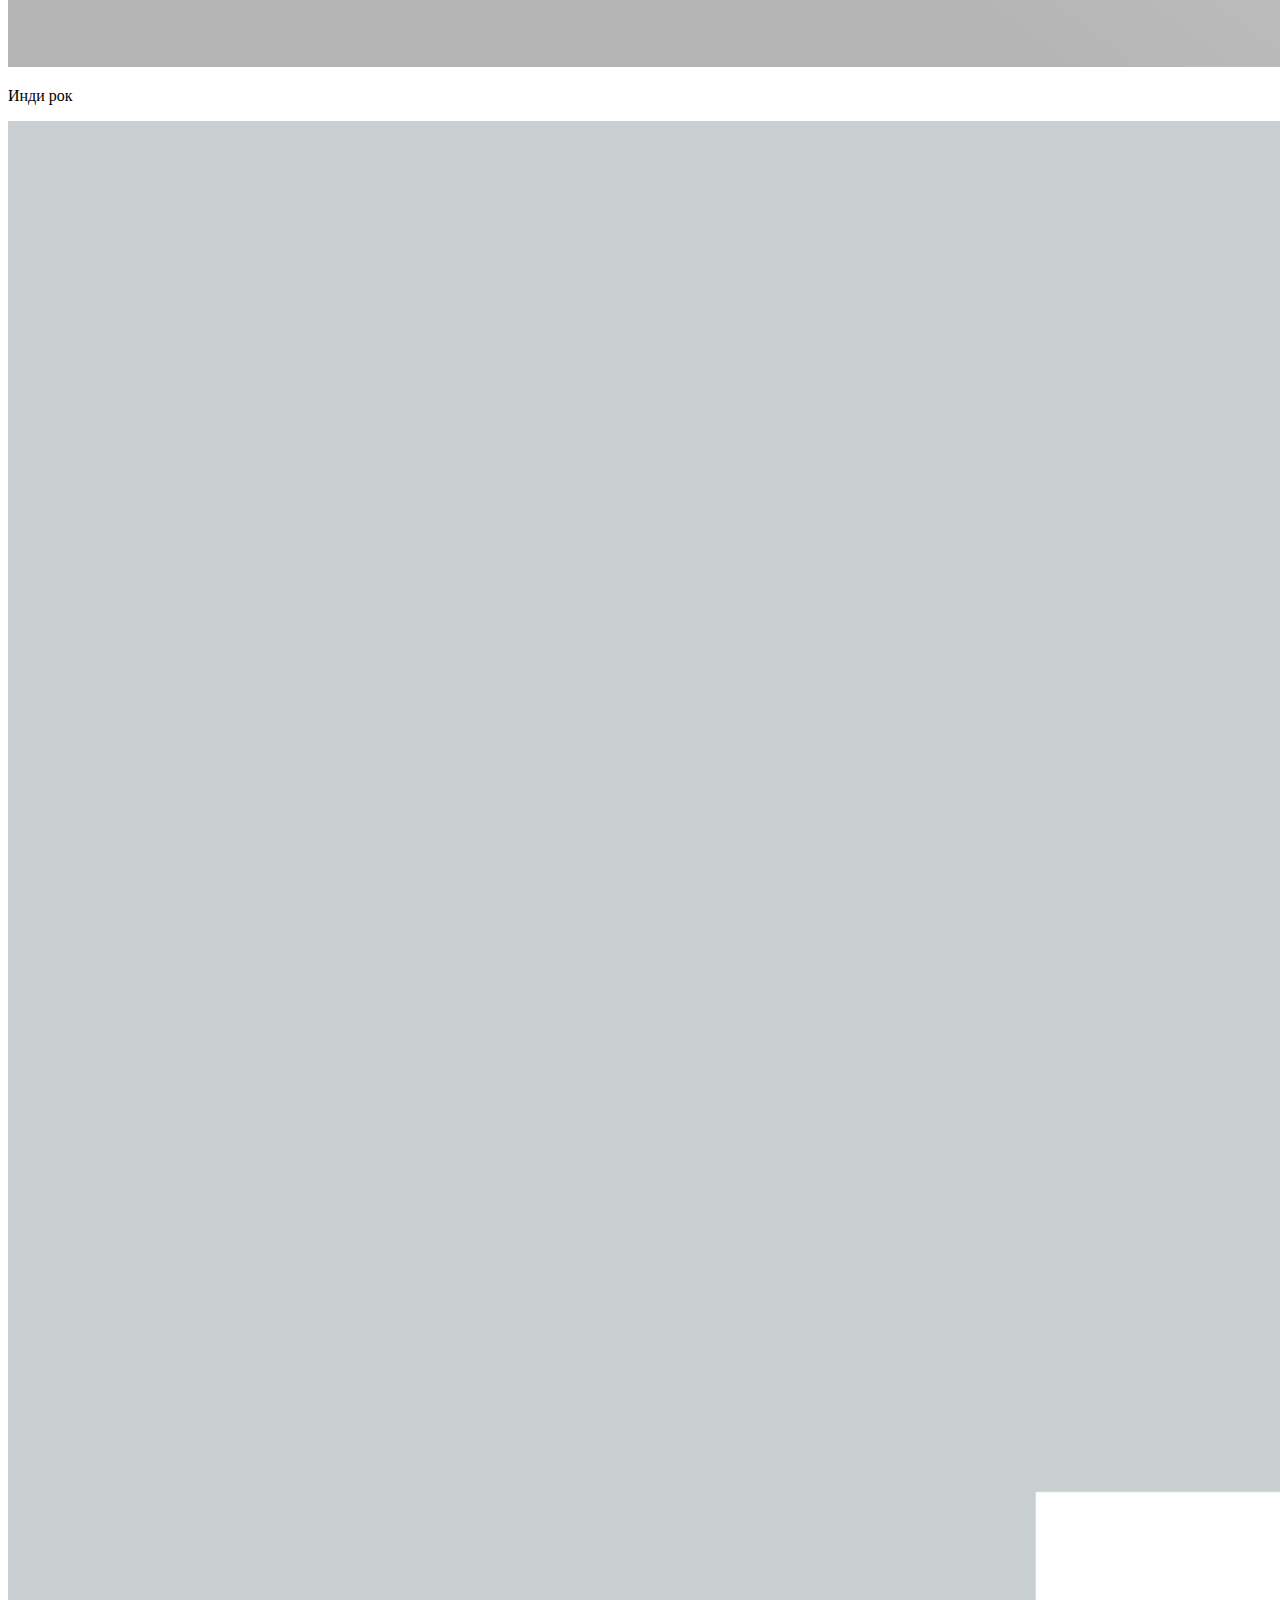
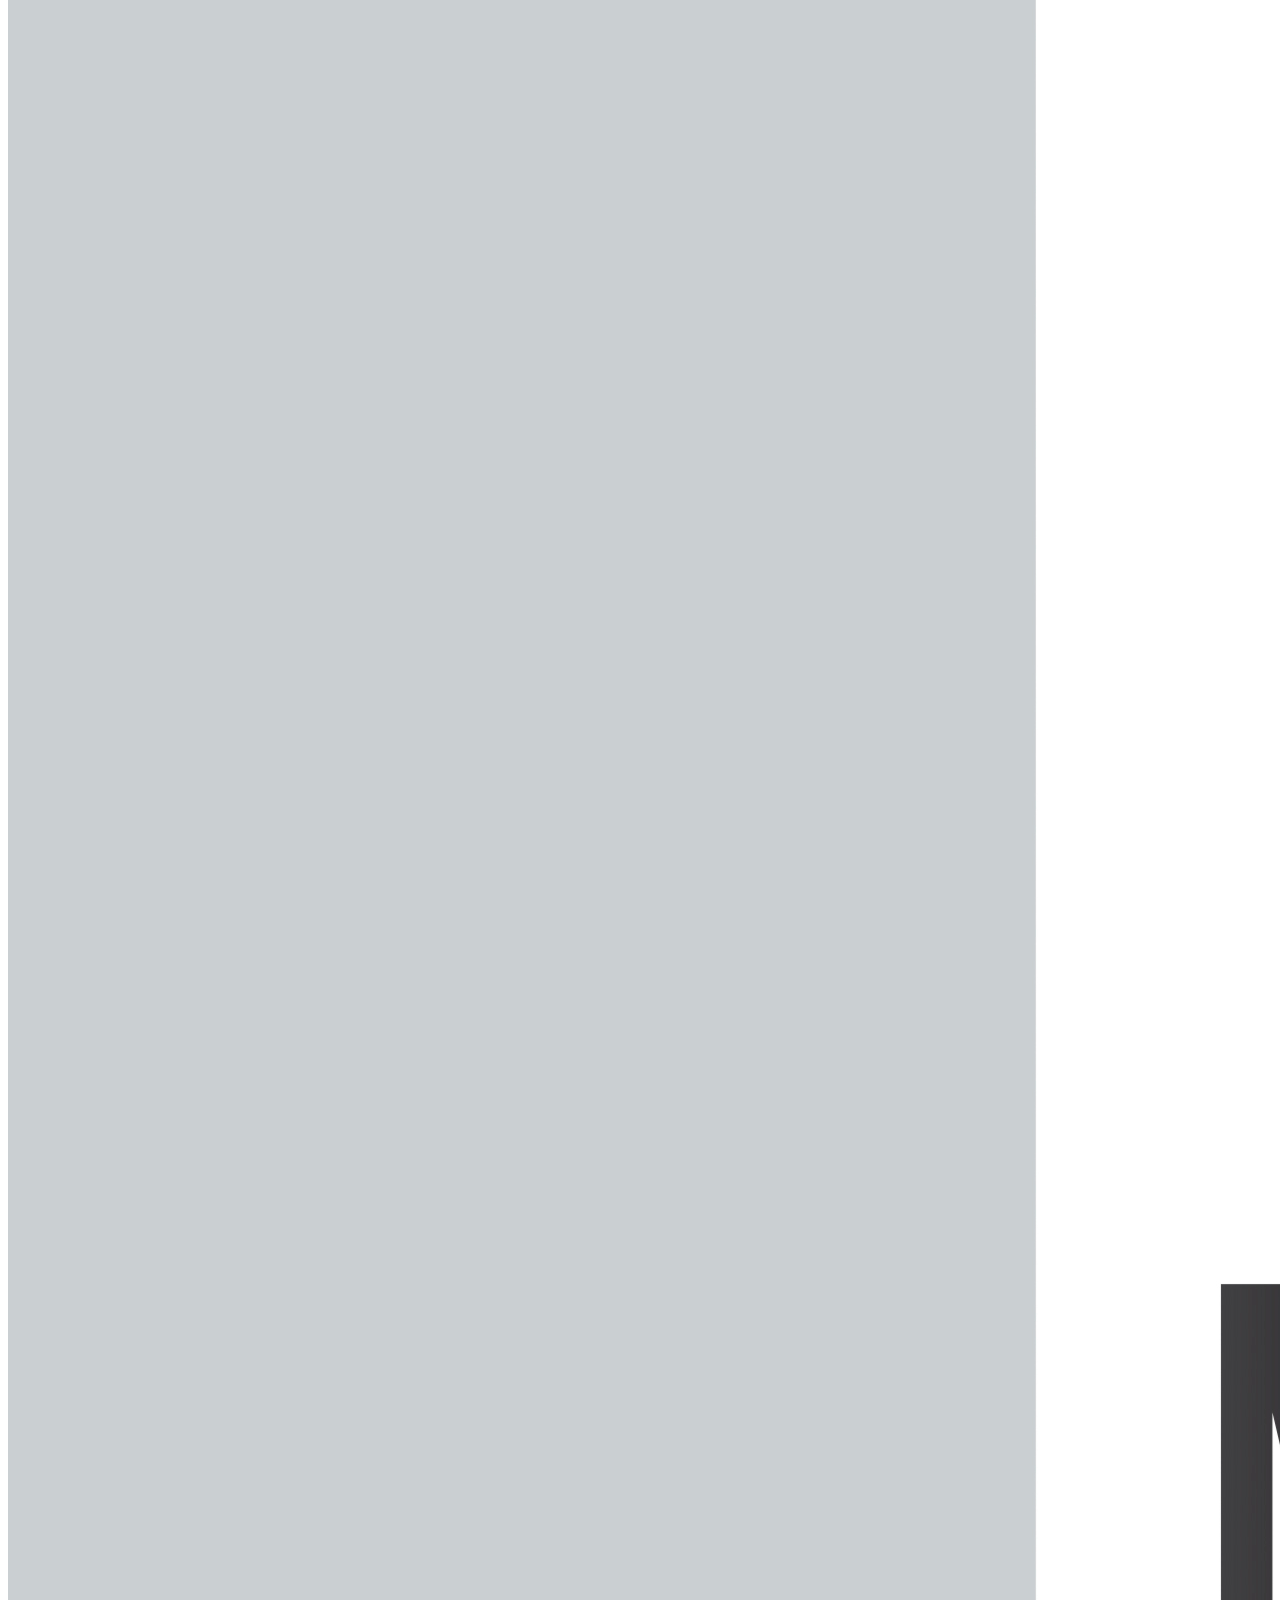
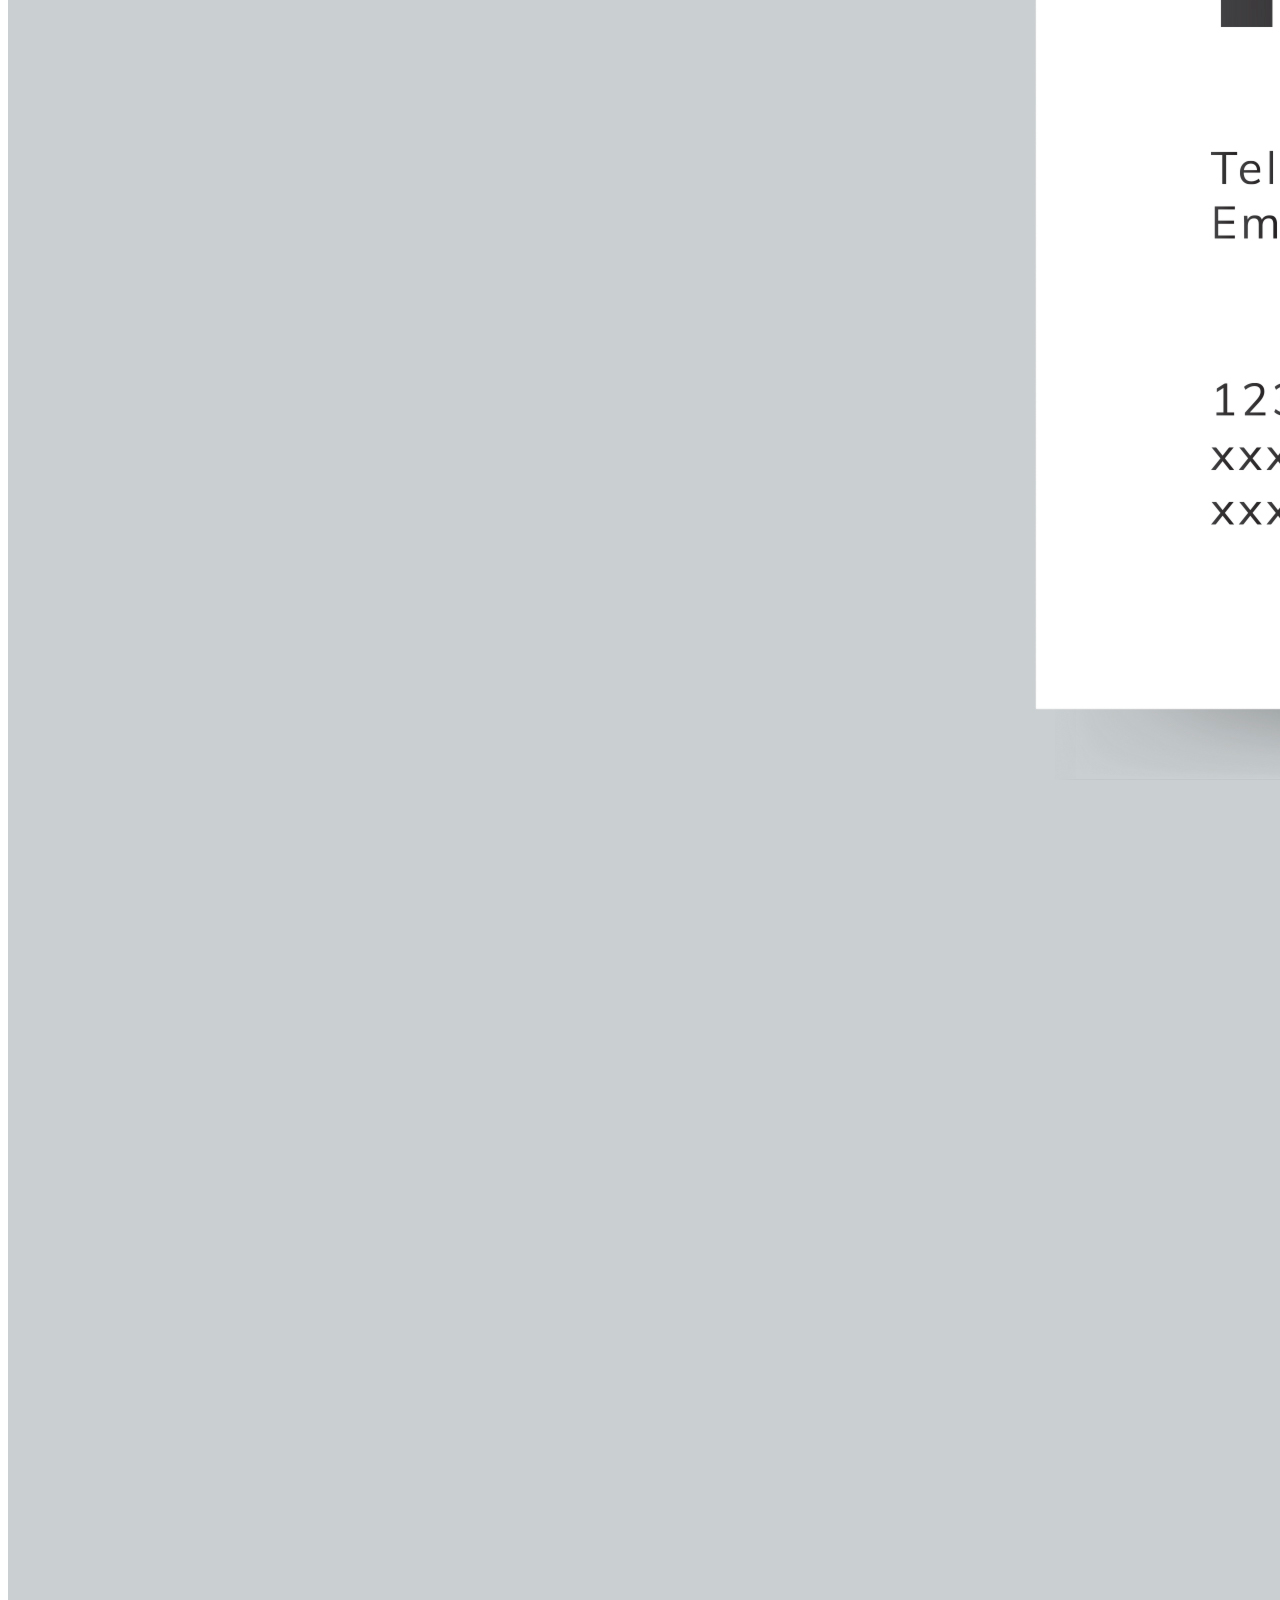
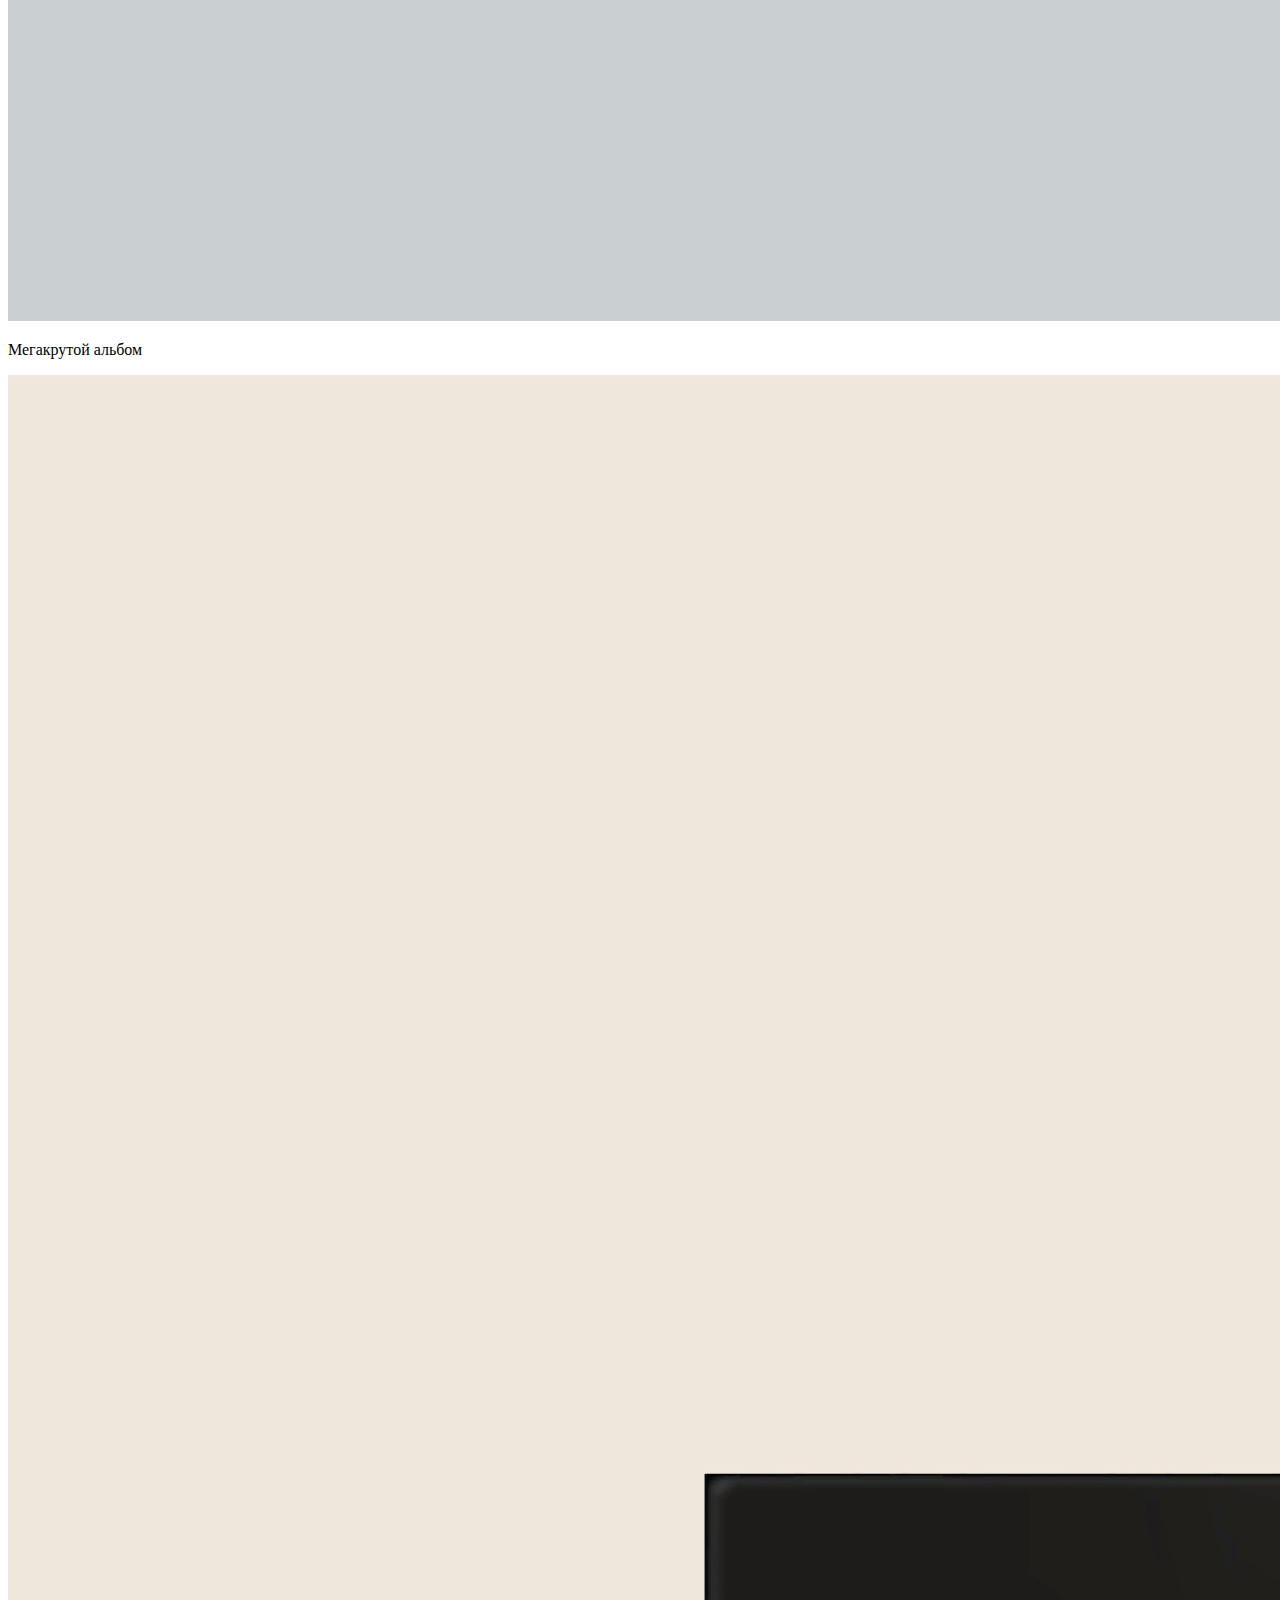
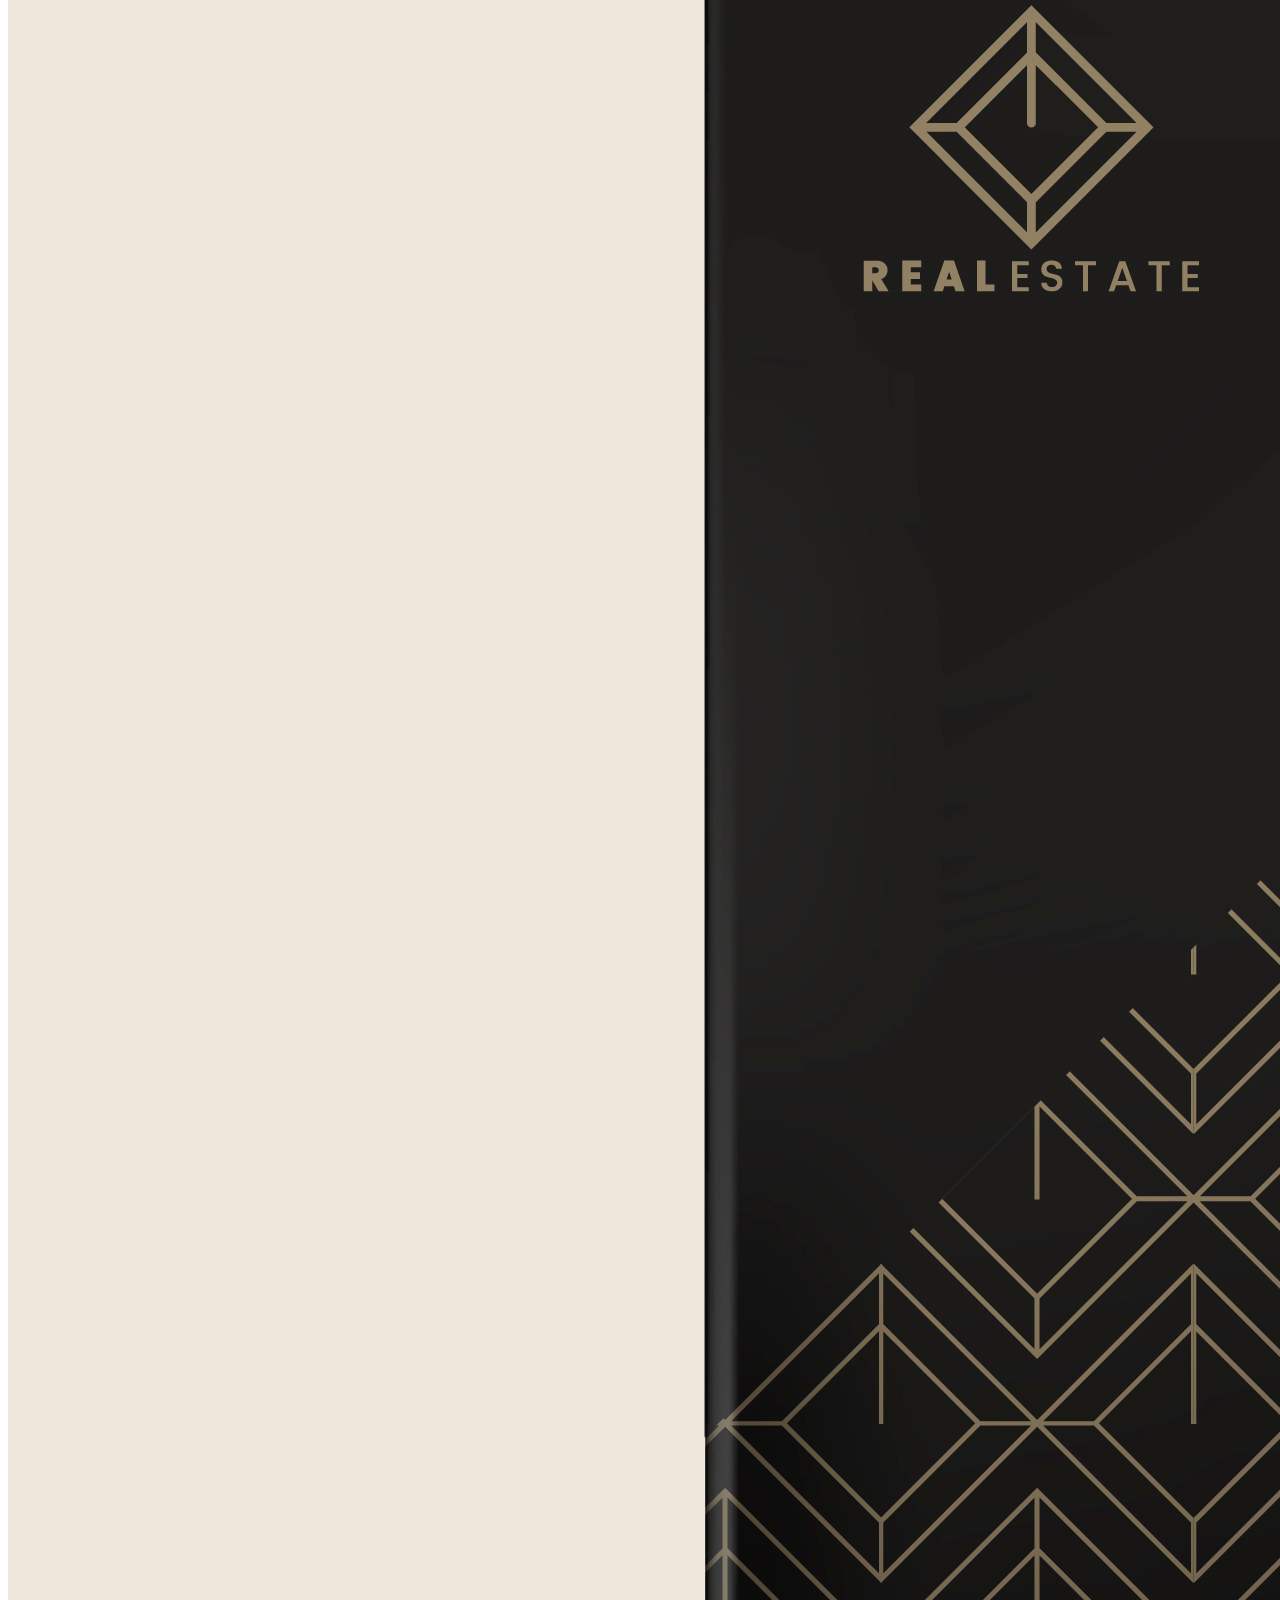
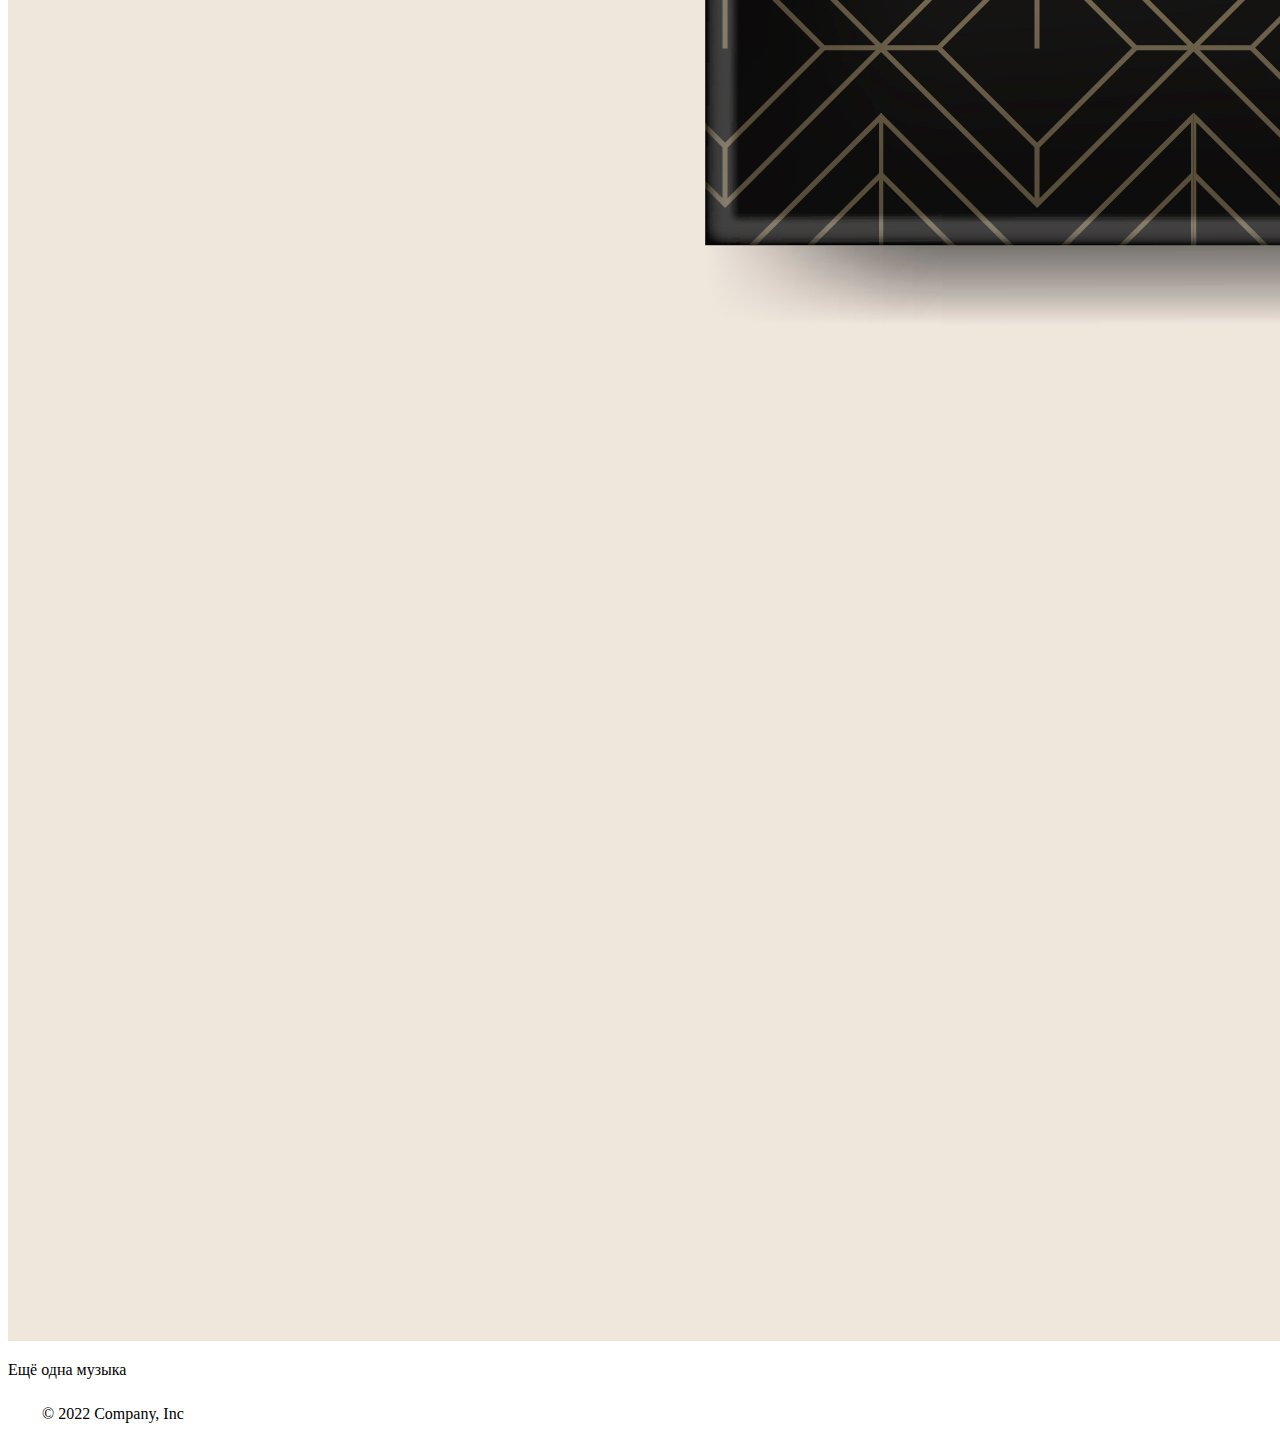
==== commit d562d41b: "Added album index URL" ====
--- a/index.html
+++ b/index.html
@@ -8,6 +8,8 @@
     <link href="https://cdn.jsdelivr.net/npm/bootstrap@5.3.0-alpha1/dist/css/bootstrap.min.css" rel="stylesheet" integrity="sha384-GLhlTQ8iRABdZLl6O3oVMWSktQOp6b7In1Zl3/Jr59b6EGGoI1aFkw7cmDA6j6gD" crossorigin="anonymous">
     <script defer src="https://cdn.jsdelivr.net/npm/bootstrap@5.3.0-alpha1/dist/js/bootstrap.bundle.min.js" integrity="sha384-w76AqPfDkMBDXo30jS1Sgez6pr3x5MlQ1ZAGC+nuZB+EYdgRZgiwxhTBTkF7CXvN" crossorigin="anonymous"></script>
     <link rel="stylesheet" href="css/style.css">
+    <script src="js/data.js" defer></script>
+    <script src="js/index.js" defer></script>
   </head>
   <body>
     <div class="wrapper">
@@ -16,7 +18,7 @@
           <div class="d-flex flex-wrap align-items-center justify-content-center justify-content-lg-start">
             <a href="#" class="text-logo">Музыка</a>
             <ul class="nav col-12 col-lg-auto mb-2 justify-content-center mb-md-0">
-              <li><a href="#" class="nav-link px-2">Главное</a></li>
+              <li><a href="#" class="nav-link px-2">Главная</a></li>
               <li><a href="#" class="nav-link px-2">Подкасты и книги</a></li>
               <li><a href="#" class="nav-link px-2">Детям</a></li>
               <li><a href="#" class="nav-link px-2">Потоки</a></li>
@@ -26,7 +28,7 @@
             <form class="col-12 col-lg-auto mb-3 mb-lg-0 ms-lg-30 search-form me-lg-auto" role="search">
               <input type="search" class="form-control" placeholder="Поиск" aria-label="Search">
             </form>
-            <span class="plus-badge badge rounded-pill bg-secondary me-2">
+            <span class="plus-badge badge rounded-pill bg-secondary me-lg-2">
               <a href="#">ПЛЮС</a>
             </span>
             <div class="dropdown text-end">
@@ -48,47 +50,8 @@
     <main>
       <div class="container container_album">
         <h1 class="my-5">Музыка для вас</h1>
-        <div class="row">
-          <div class="col">
-            <a href="html/album.html">
-              <div class="card card_album">
-                <img src="assets/10604877_4480691.jpg" class="card-img-top" alt="...">
-                <div class="card-body">
-                  <p class="card-text">Живая музыка</p>
-                </div>
-              </div>
-            </a>
-          </div>
-          <div class="col">
-            <a href="html/album.html">
-              <div class="card card_album">
-                <img src="assets/13405453_5231938.jpg" class="card-img-top" alt="...">
-                <div class="card-body">
-                  <p class="card-text">Живая музыка</p>
-                </div>
-              </div>
-            </a>
-          </div>
-          <div class="col">
-            <a href="html/album.html">
-              <div class="card card_album">
-                <img src="assets/3384951_57947.jpg" class="card-img-top" alt="...">
-                <div class="card-body">
-                  <p class="card-text">Живая музыка</p>
-                </div>
-              </div>
-            </a>
-          </div>
-          <div class="col">
-            <a href="html/album.html">
-              <div class="card card_album">
-                <img src="assets/3600979_66981.jpg" class="card-img-top" alt="...">
-                <div class="card-body">
-                  <p class="card-text">Живая музыка</p>
-                </div>
-              </div>
-            </a>
-          </div>
+        <div class="albums row row-cols-1 row-cols-sm-2 row-cols-lg-4 g-3">
+
         </div>
       </div>
     </main>
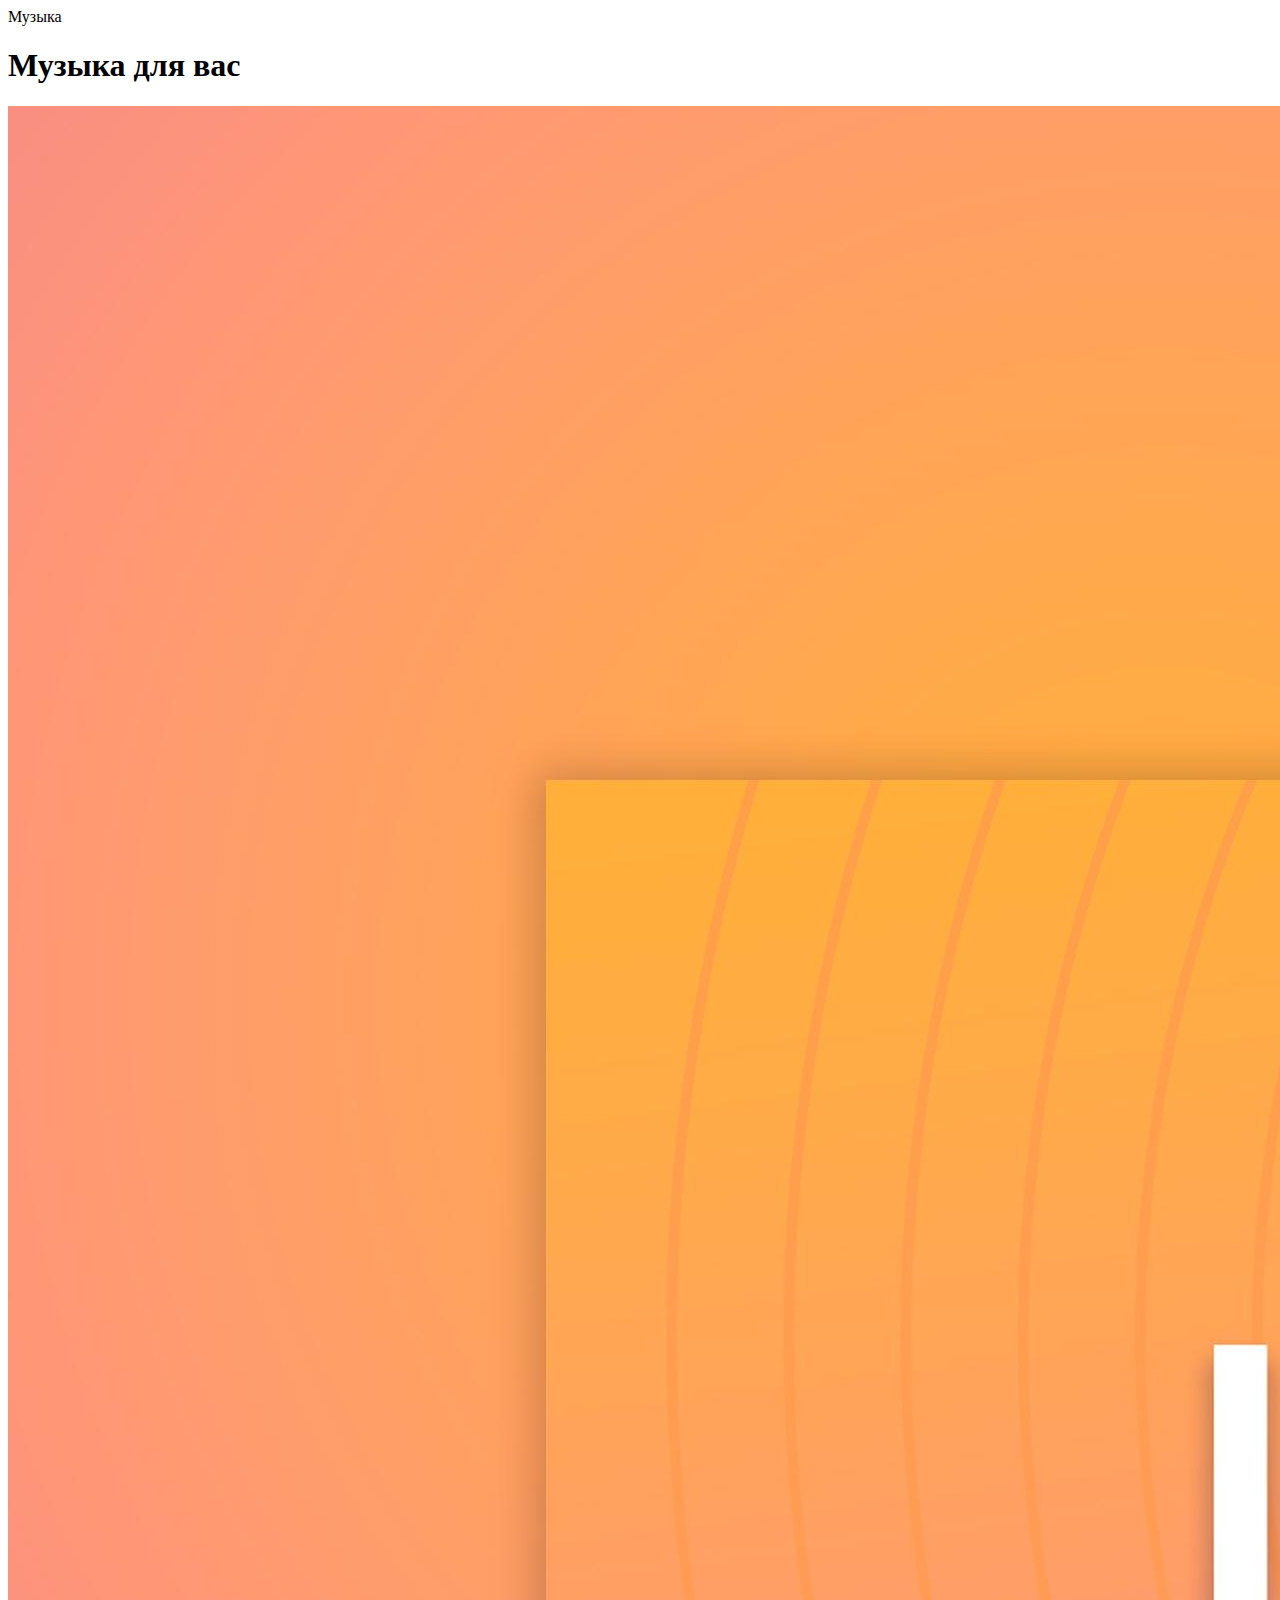
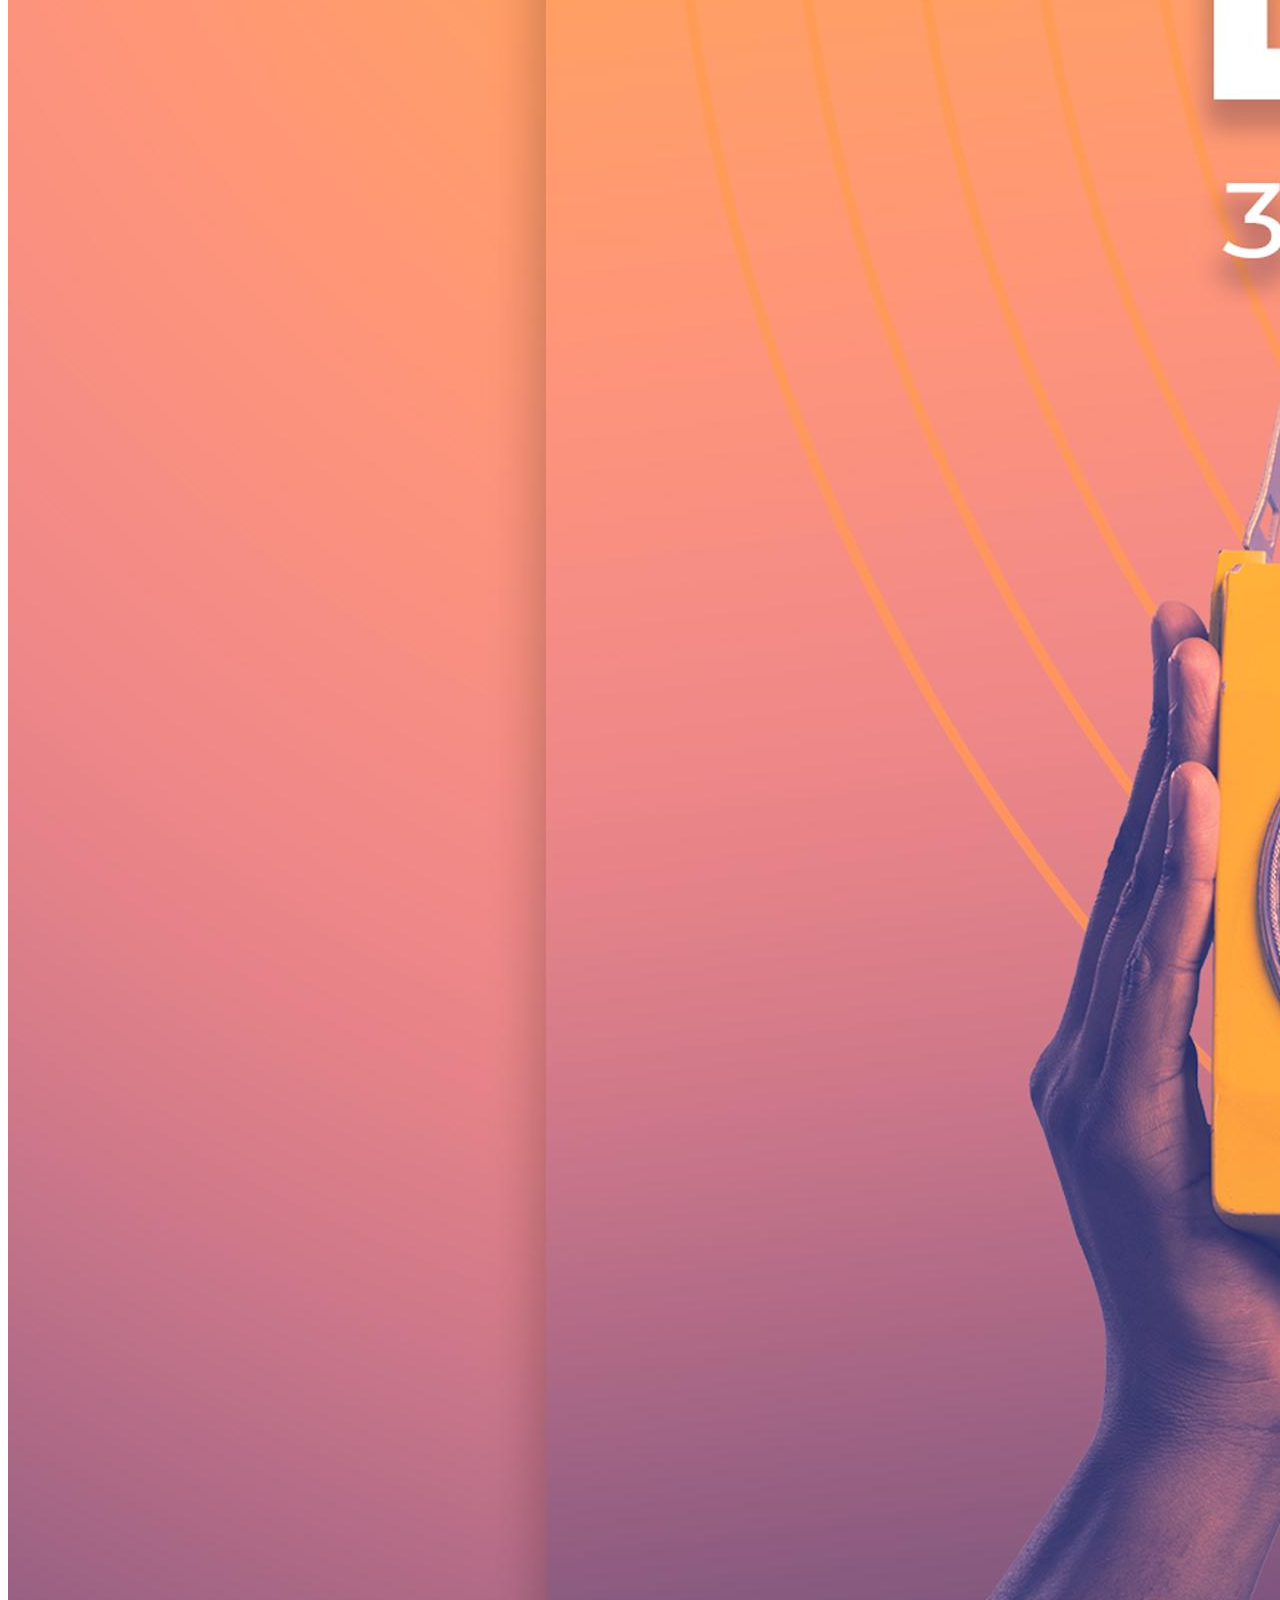
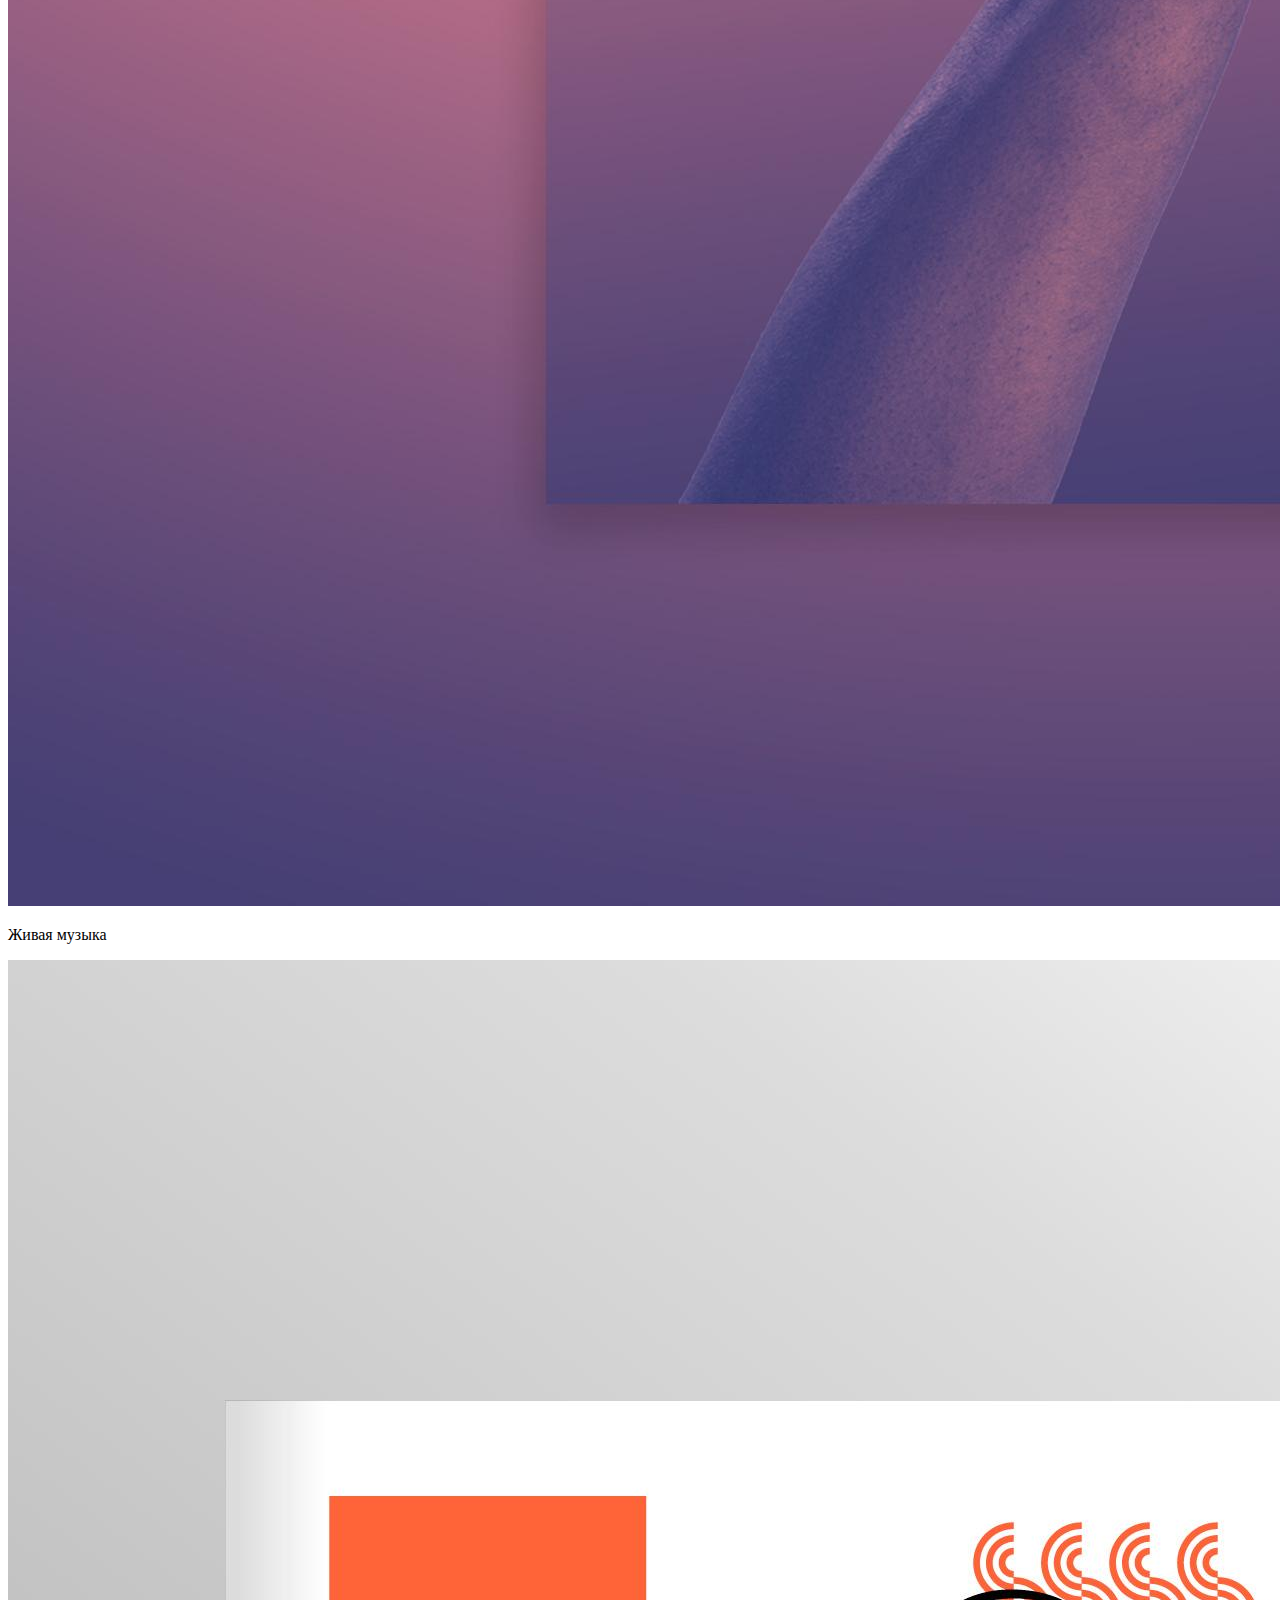
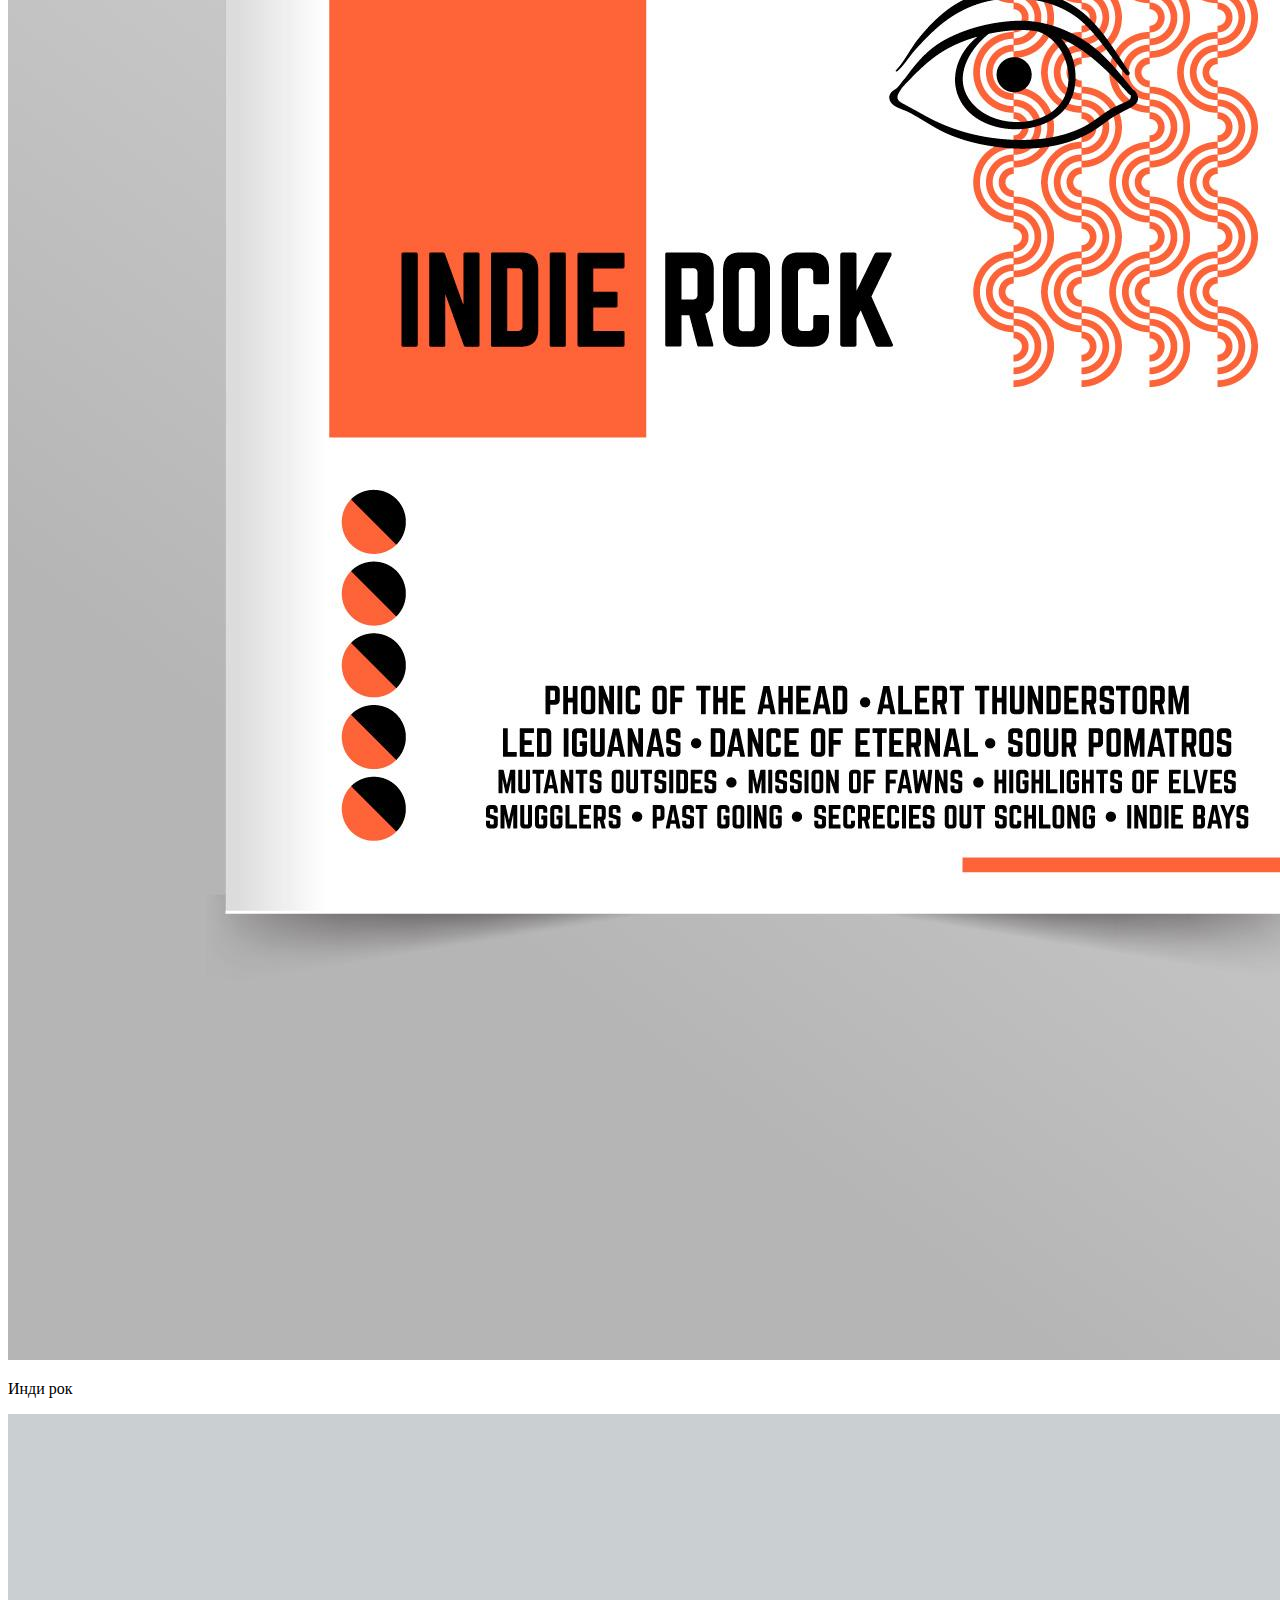
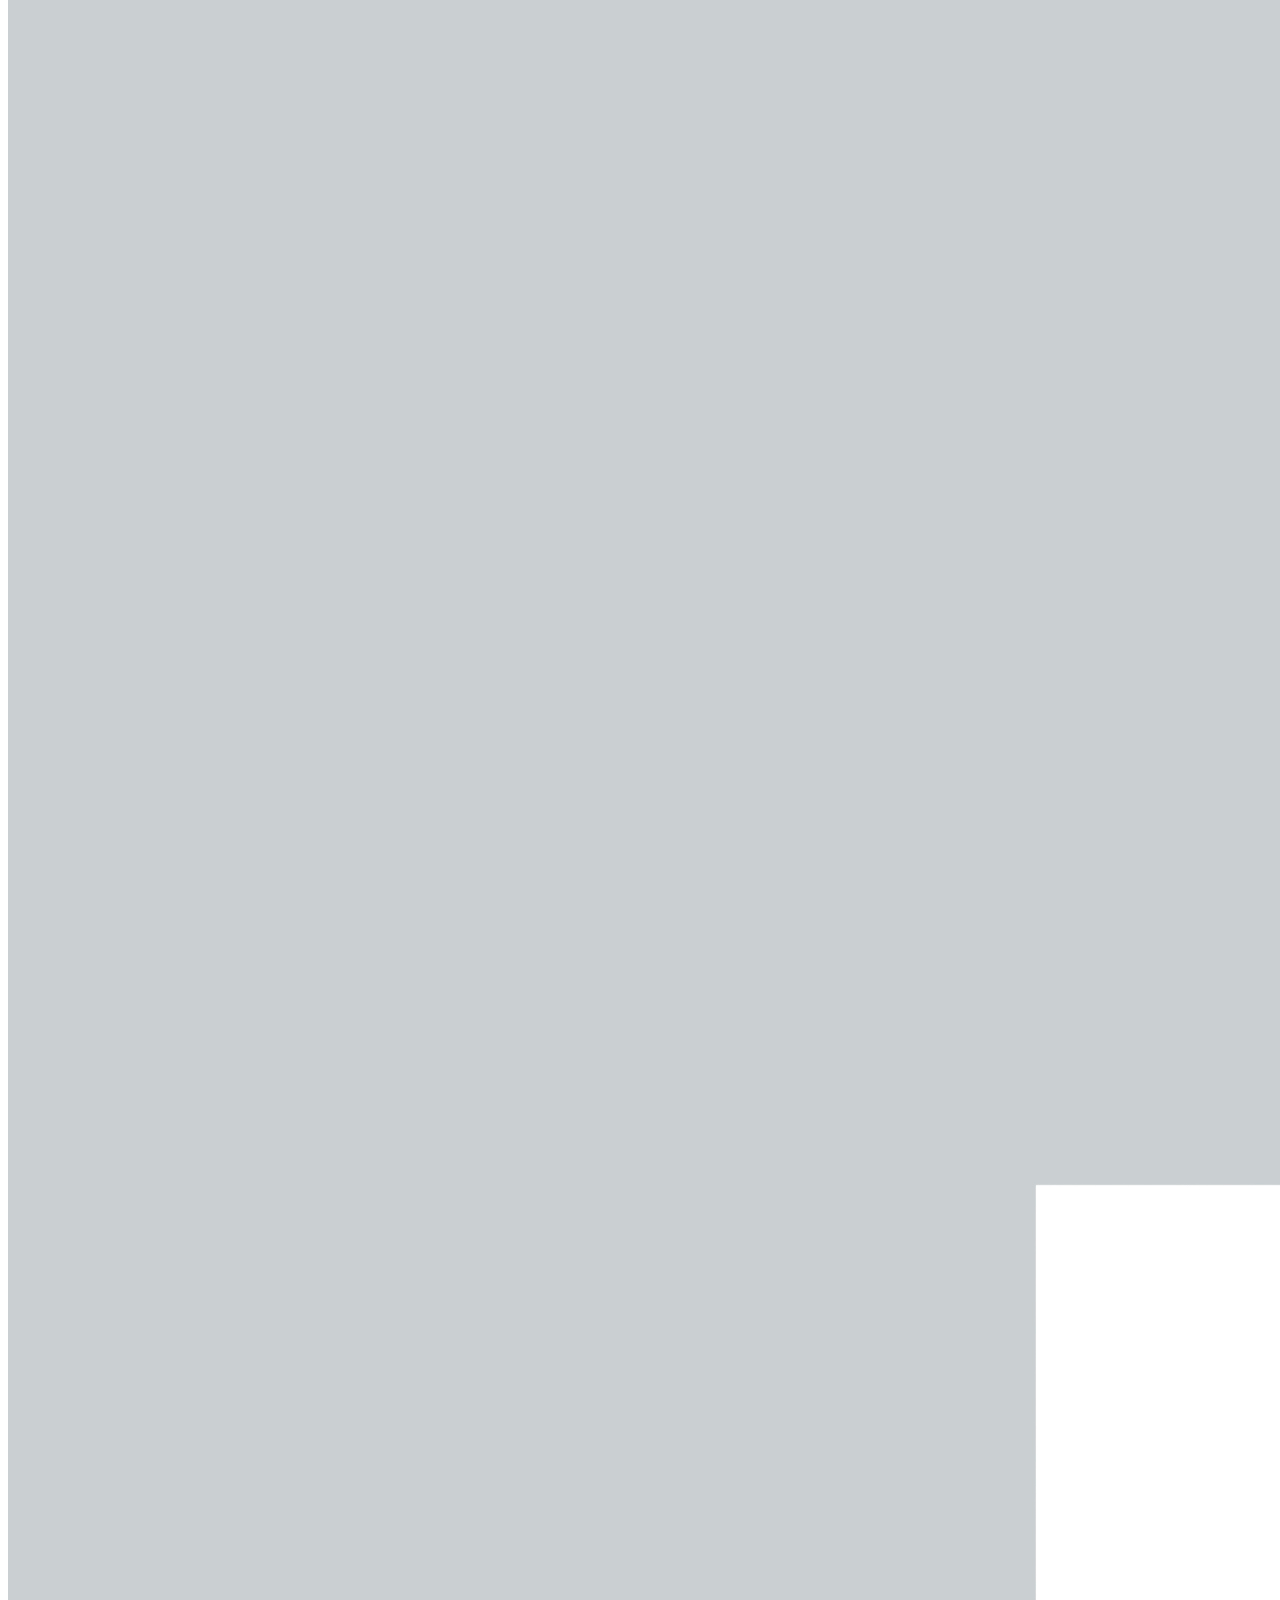
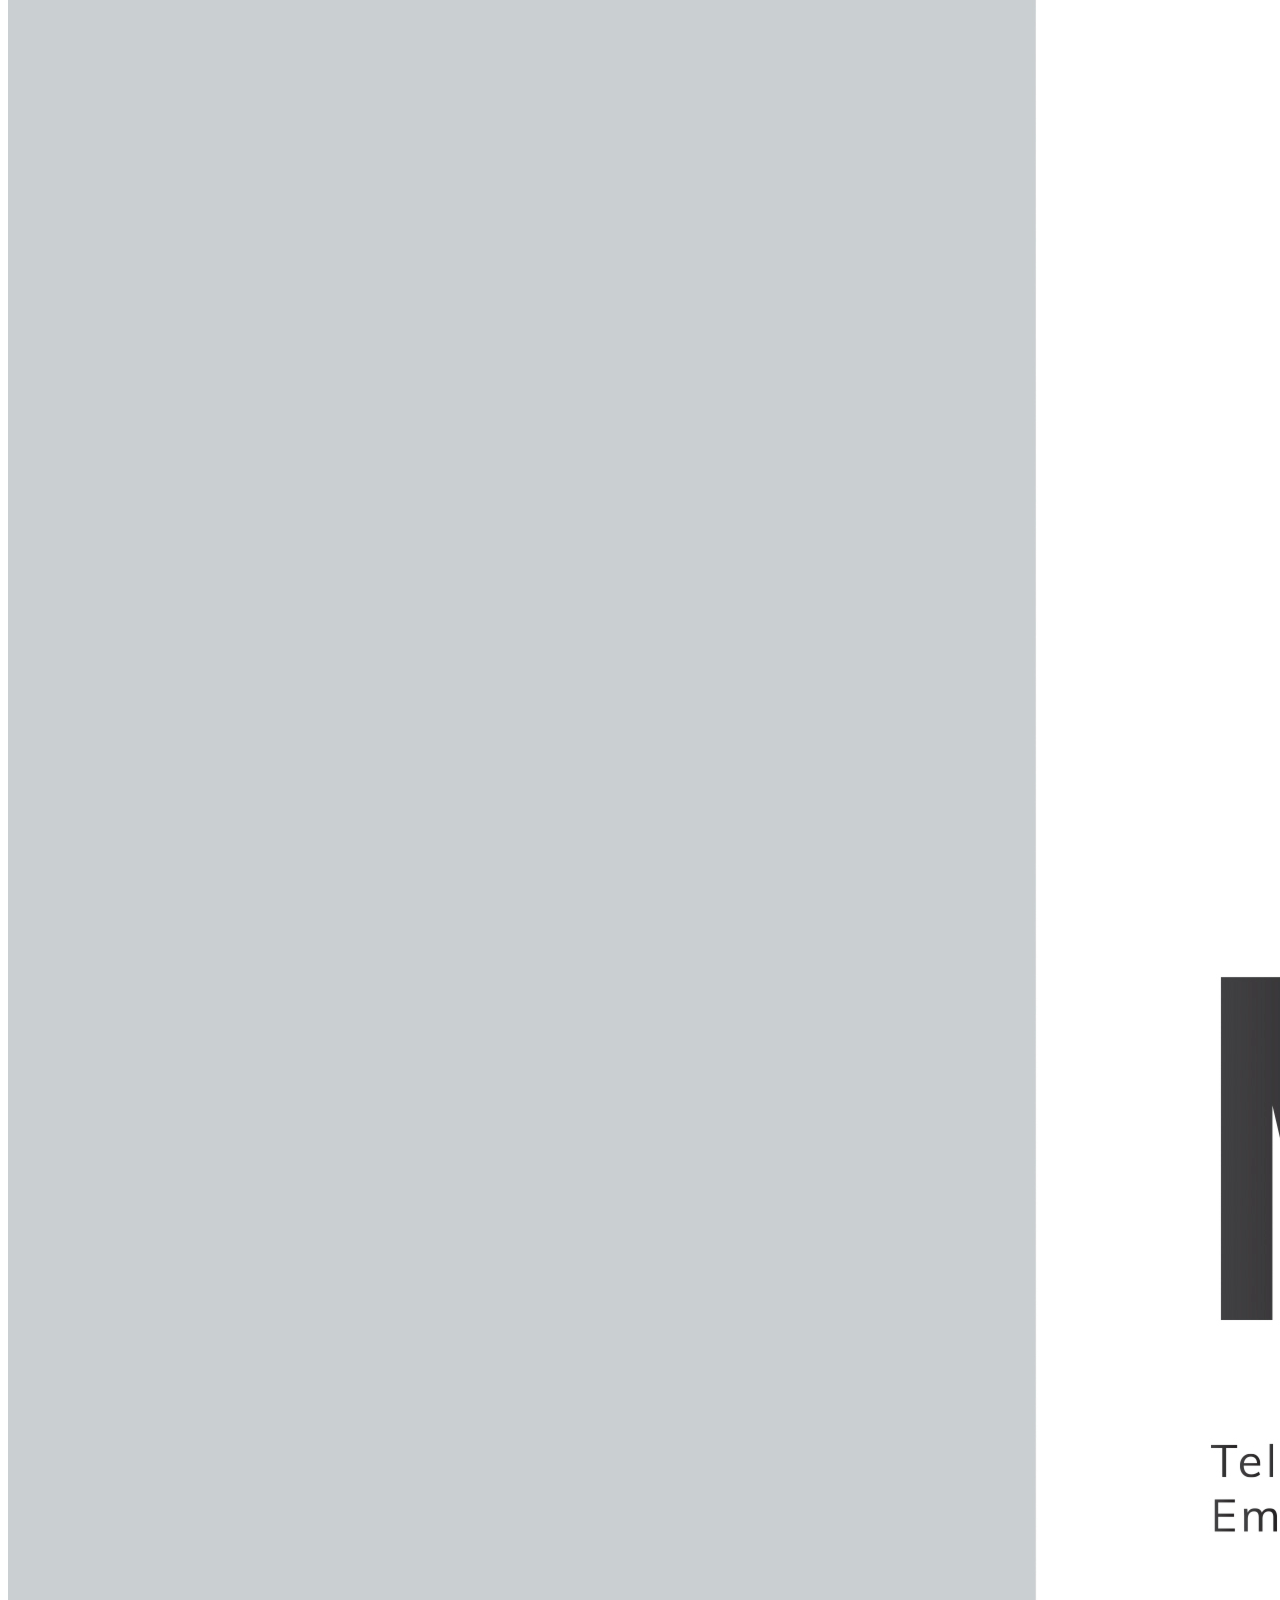
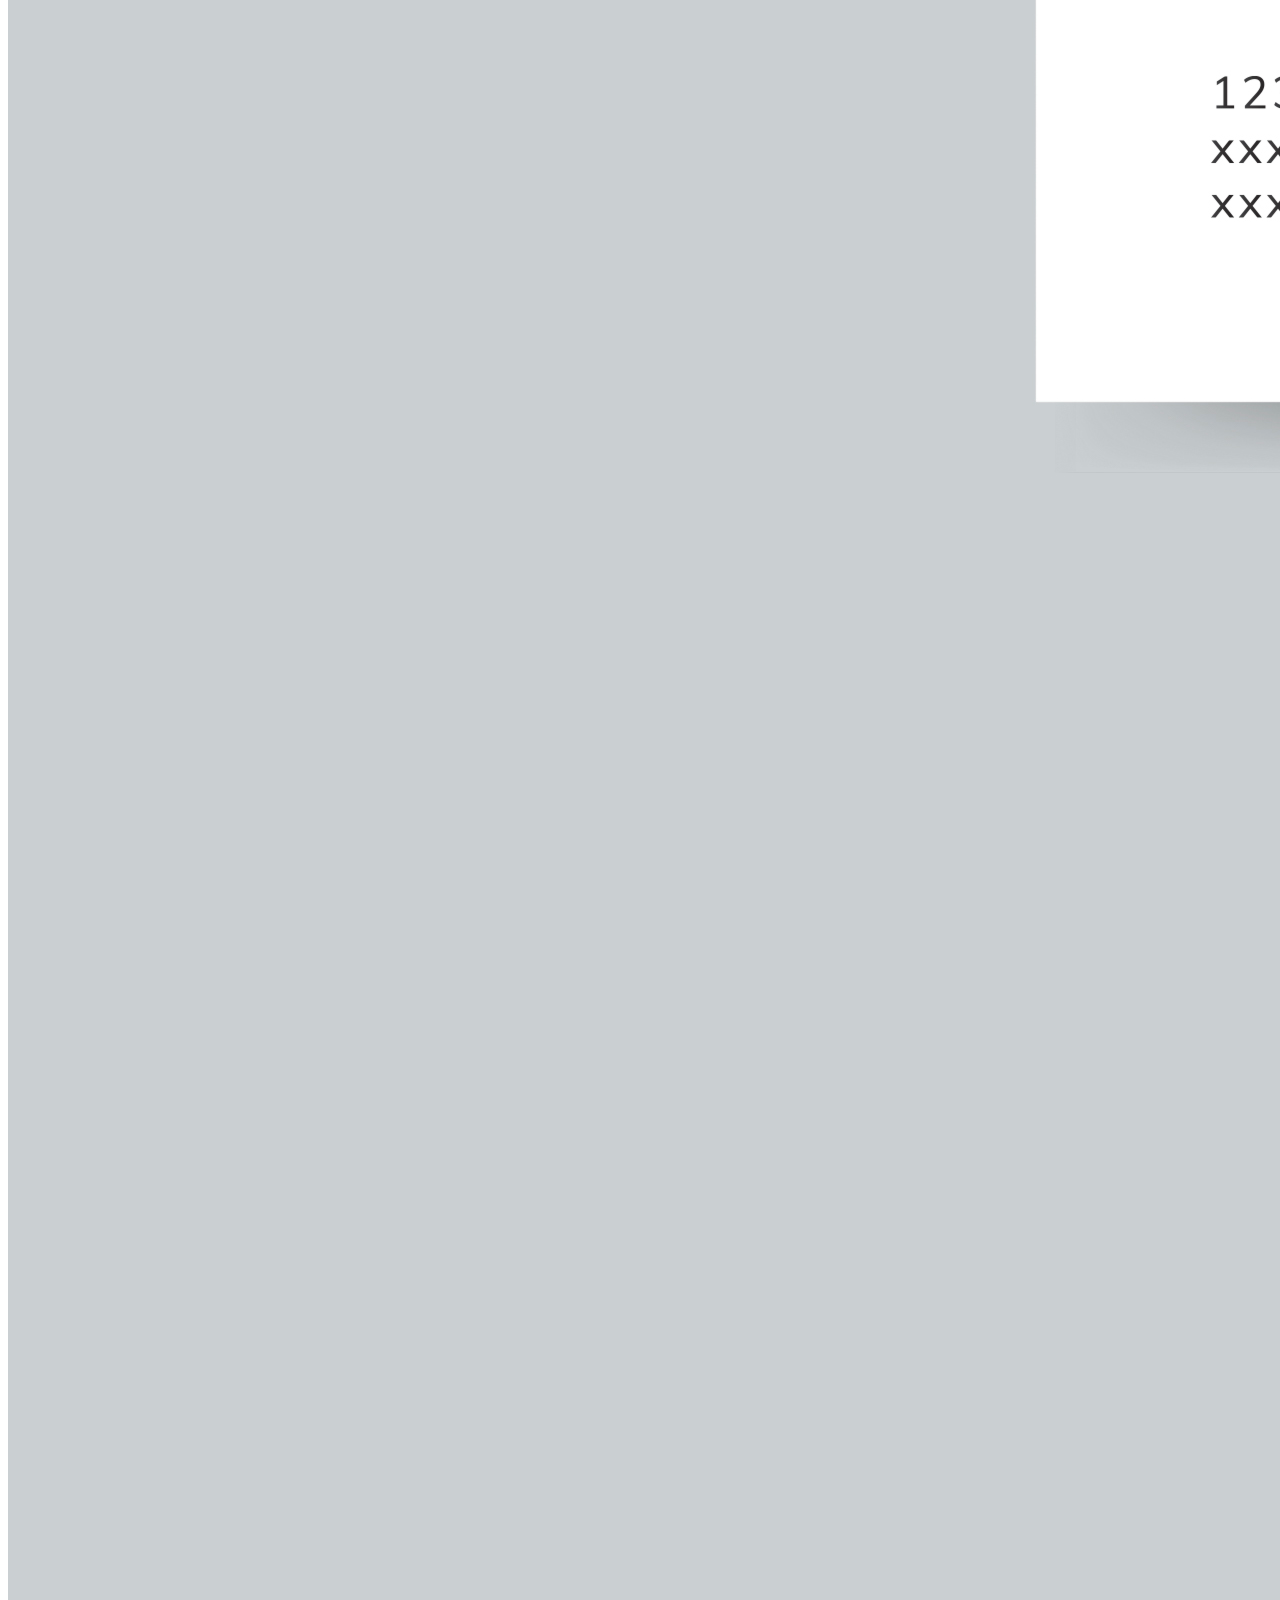
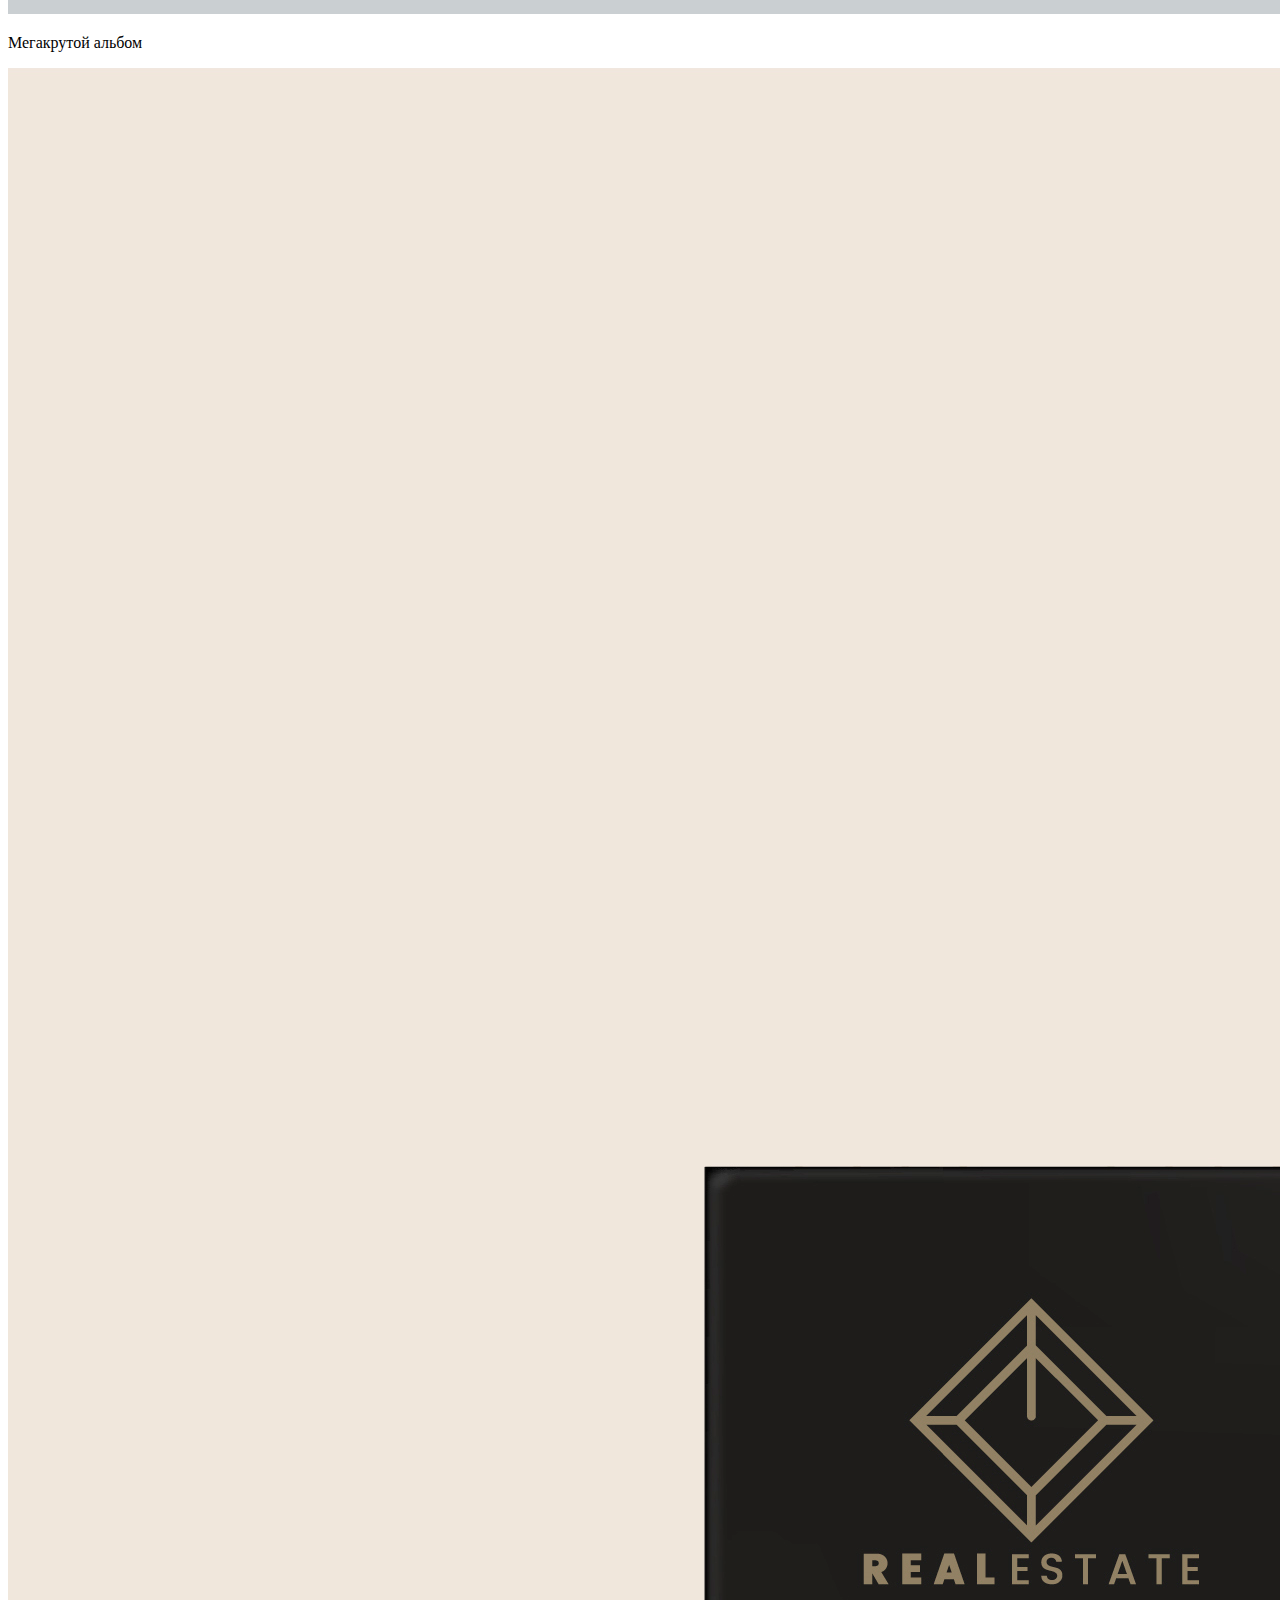
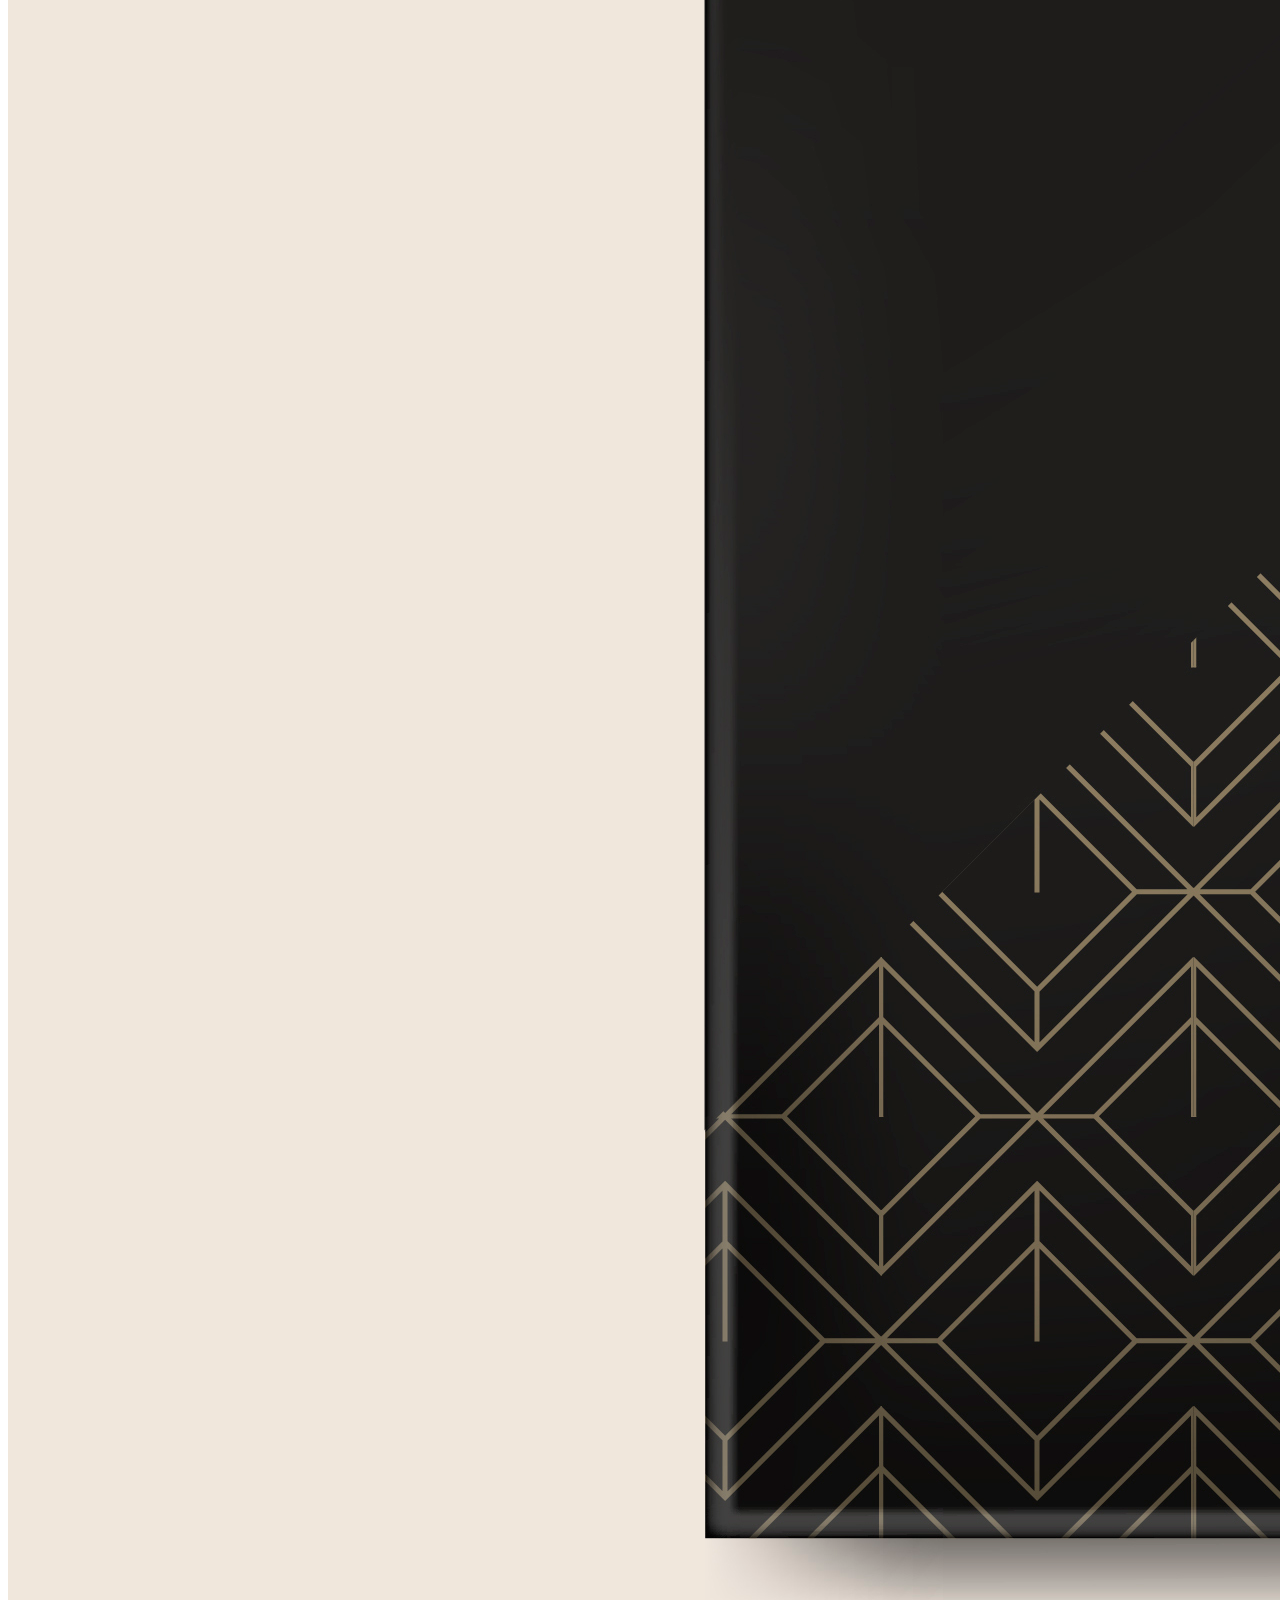
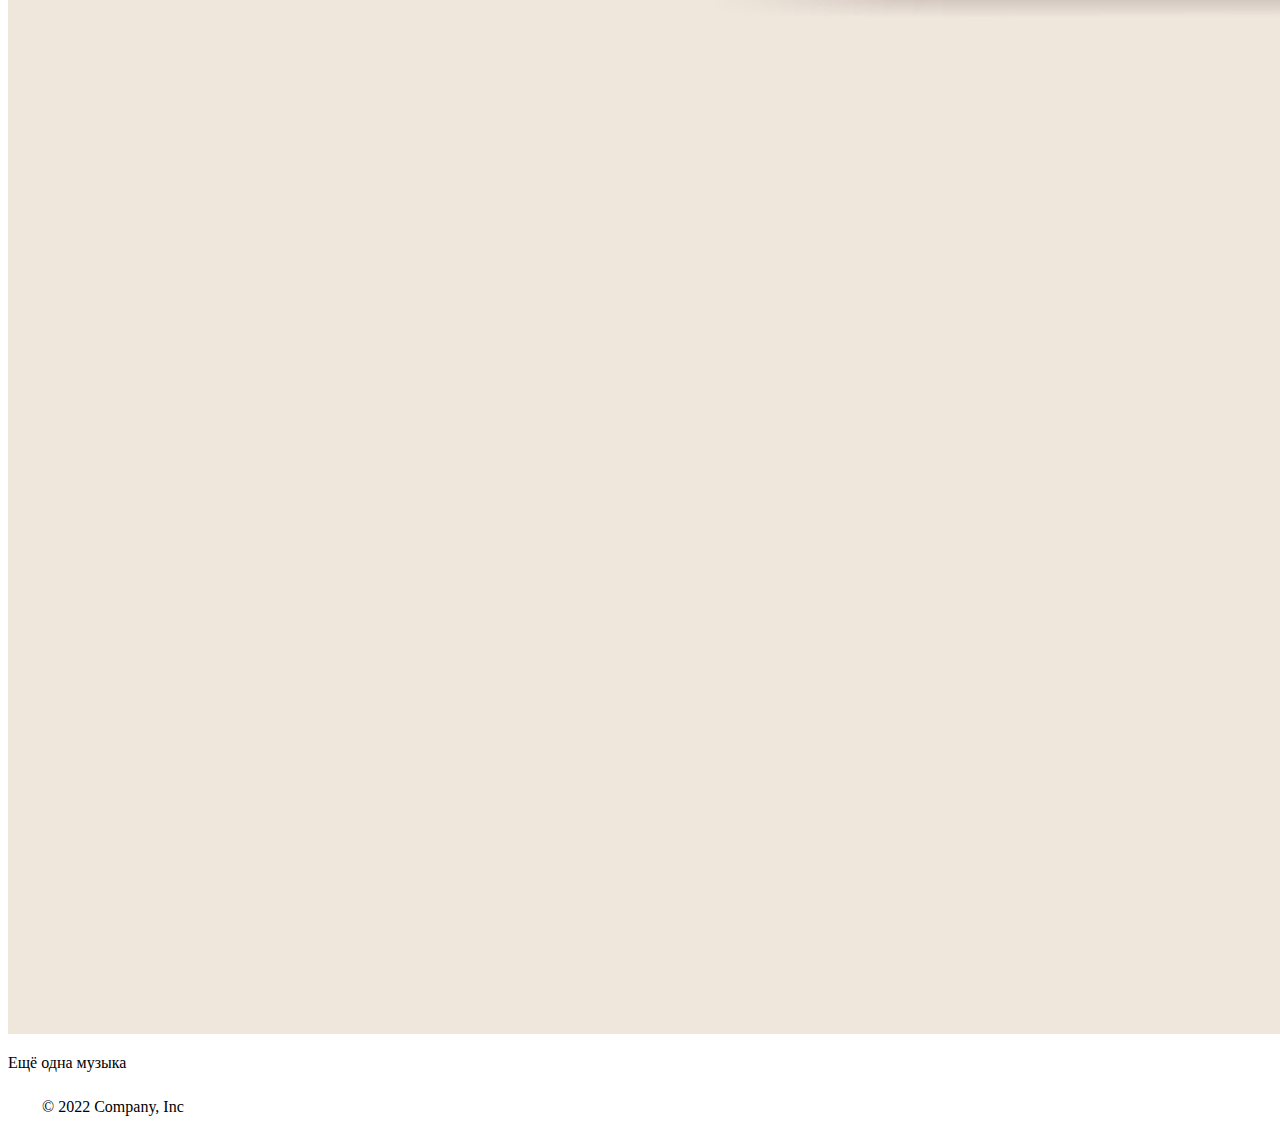
==== commit de166d18: "Update index.html" ====
--- a/index.html
+++ b/index.html
@@ -12,41 +12,14 @@
     <script src="js/index.js" defer></script>
   </head>
   <body>
-    <div class="wrapper">
-      <header class="p-3 mb-3 border-bottom border-dark">
-        <div class="container">
-          <div class="d-flex flex-wrap align-items-center justify-content-center justify-content-lg-start">
-            <a href="#" class="text-logo">Музыка</a>
-            <ul class="nav col-12 col-lg-auto mb-2 justify-content-center mb-md-0">
-              <li><a href="#" class="nav-link px-2">Главная</a></li>
-              <li><a href="#" class="nav-link px-2">Подкасты и книги</a></li>
-              <li><a href="#" class="nav-link px-2">Детям</a></li>
-              <li><a href="#" class="nav-link px-2">Потоки</a></li>
-              <li><a href="#" class="nav-link px-2">Коллекция</a></li>
-            </ul>
-    
-            <form class="col-12 col-lg-auto mb-3 mb-lg-0 ms-lg-30 search-form me-lg-auto" role="search">
-              <input type="search" class="form-control" placeholder="Поиск" aria-label="Search">
-            </form>
-            <span class="plus-badge badge rounded-pill bg-secondary me-lg-2">
-              <a href="#">ПЛЮС</a>
-            </span>
-            <div class="dropdown text-end">
-              <a href="#" class="d-block link-dark text-decoration-none" data-bs-toggle="dropdown" aria-expanded="false">
-                <img src="https://github.com/mdo.png" alt="mdo" width="40" height="40" class="rounded-circle">
-              </a>
-              <ul class="dropdown-menu text-small">
-                <li><a class="dropdown-item" href="#">New project...</a></li>
-                <li><a class="dropdown-item" href="#">Settings</a></li>
-                <li><a class="dropdown-item" href="#">Profile</a></li>
-                <li><hr class="dropdown-divider"></li>
-                <li><a class="dropdown-item" href="#">Sign out</a></li>
-              </ul>
-            </div>
-          </div>
-        </div>
-      </header>
-    </div>
+   <header class="p-3 mb-3 border-bottom border-tetriary navbar navbar-expand-lg">
+      <div class="container">
+        <a class="navbar-brand" href="../index.html">Музыка</a>
+        <button class="navbar-toggler" type="button" data-bs-toggle="collapse" data-bs-target="#navbarSupportedContent" aria-controls="navbarSupportedContent" aria-expanded="false" aria-label="Toggle navigation">
+          <span class="navbar-toggler-icon"></span>
+        </button>
+      </div>
+    </header>
     <main>
       <div class="container container_album">
         <h1 class="my-5">Музыка для вас</h1>
@@ -55,7 +28,7 @@
         </div>
       </div>
     </main>
-    <footer class="d-flex flex-wrap justify-content-between align-items-center py-3 my-4 border-top">
+    <footer class="d-flex flex-wrap justify-content-between align-items-center py-3 border-top">
       <div class="col-md-4 d-flex align-items-center">
         <a href="/" class="mb-3 me-2 mb-md-0 text-muted text-decoration-none lh-1">
           <svg class="bi" width="30" height="24"><use xlink:href="#bootstrap"></use></svg>
@@ -64,4 +37,4 @@
       </div>
     </footer>
   </body>
-</html>+</html>
